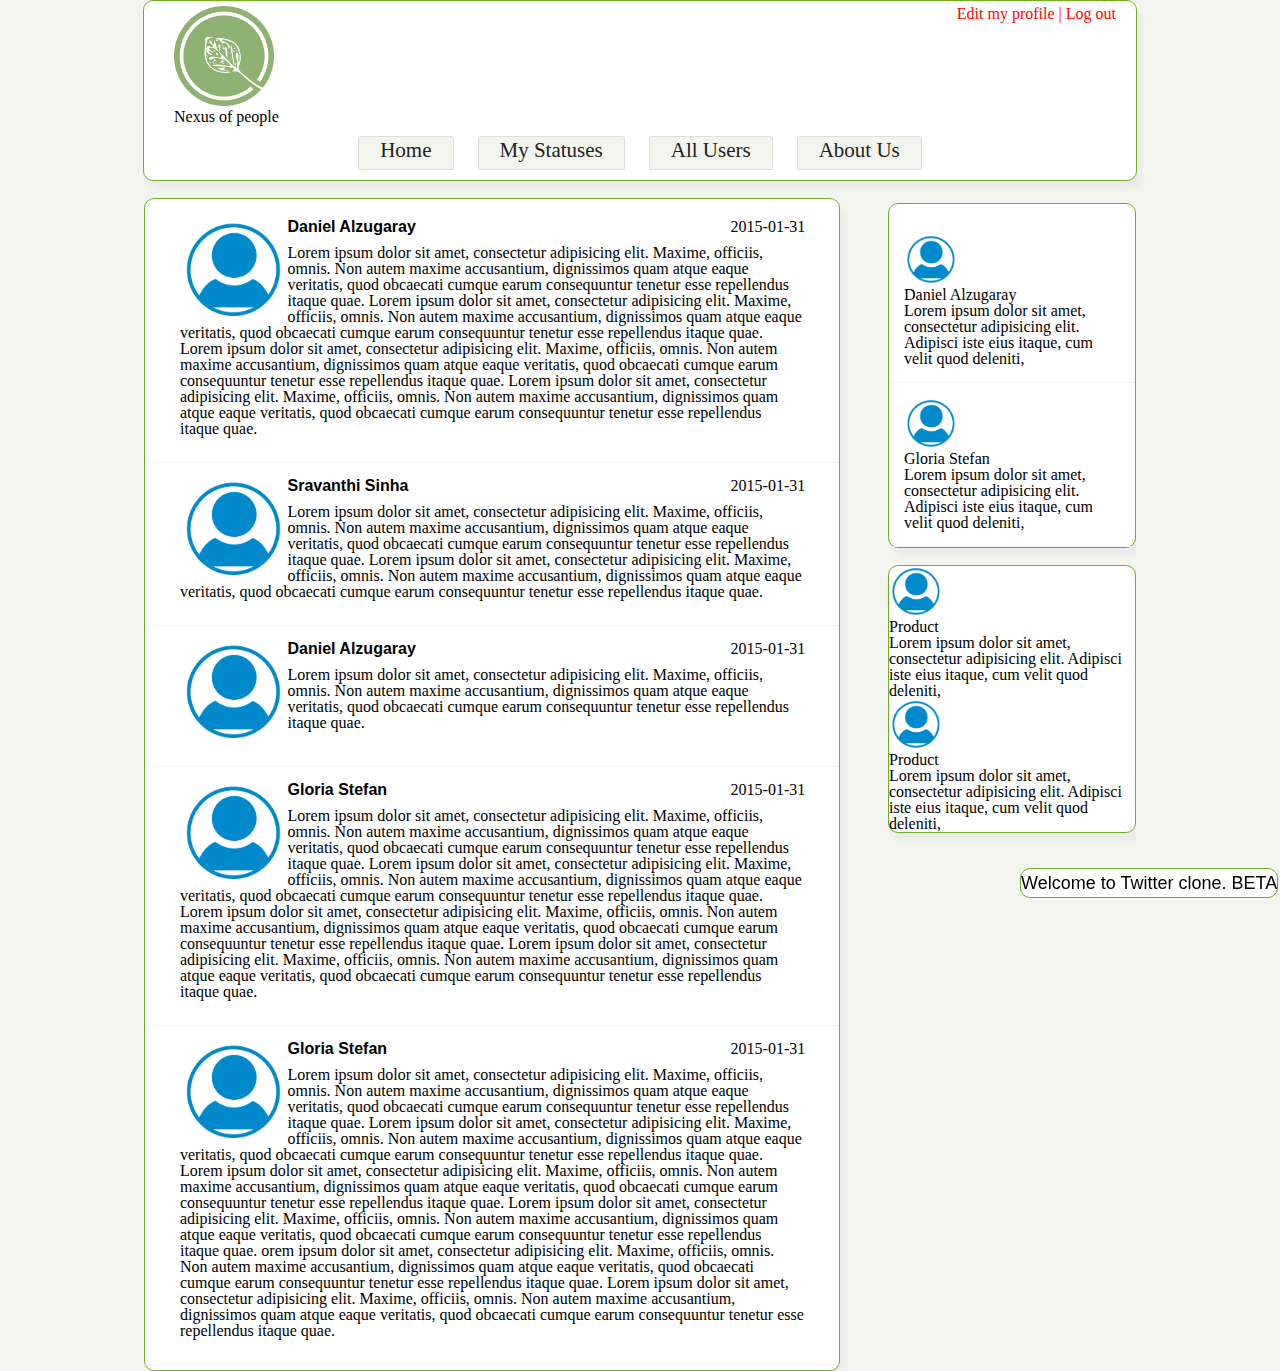
==== index.html @ 4f0dba19 "aligned the items in horzontal for the width <992 px and >786px" ====
<!DOCTYPE html>

<html>

<head>
    <title>Dan and Sravanthi's Twitter Clone Adventure</title>
    <meta charset="UTF-8">
    <!-- CSS style sheet -->
    <link rel="stylesheet" href="reset.css">
    <link rel="stylesheet" href="style.css">
    <!-- CSS style sheet -->

    <!-- Fav Icon -->
    <link rel="shortcut icon" type="image/png" href="leaf_960_720.png">
    <!-- Fav Icon -->
</head>

<body>
    <div class="container">
        <header>
            <div class="logo-wrapper">
                <img class="logo" src="leaf_960_720.png" alt="Logo">
                <div class="tagline">Nexus of people</div>
            </div>
            <div class="account">
                <ul>
                    <li><a href="#">Edit my profile</a></li>
                    <li><a href="#">Log out</a></li>
                </ul>
            </div>
            <nav>
                <ul>
                    <li><a href="index.html" class="navButton">Home</a></li>
                    <li><a href="user.html" class="navButton">My Statuses</a></li>
                    <li><a href="users.html" class="navButton">All Users</a></li>
                    <li><a href="AboutUs.html" class="navButton">About Us</a></li>
                </ul>
            </nav>
        </header>

        <main>
            <div class="statuses">
                <article class="status">
                    <figure class="photo"><img src="icon-user.png" alt="User Photo"></figure>
                    <h2 class="name">Daniel Alzugaray</h2>
                    <time class="date">2015-01-31</time>
                    <div class="description">
                        Lorem ipsum dolor sit amet, consectetur adipisicing elit. Maxime, officiis, omnis. Non autem maxime accusantium, dignissimos quam atque eaque veritatis, quod obcaecati cumque earum consequuntur tenetur esse repellendus itaque quae. Lorem ipsum dolor sit amet, consectetur adipisicing elit. Maxime, officiis, omnis. Non autem maxime accusantium, dignissimos quam atque eaque veritatis, quod obcaecati cumque earum consequuntur tenetur esse repellendus itaque quae. Lorem ipsum dolor sit amet, consectetur adipisicing elit. Maxime, officiis, omnis. Non autem maxime accusantium, dignissimos quam atque eaque veritatis, quod obcaecati cumque earum consequuntur tenetur esse repellendus itaque quae. Lorem ipsum dolor sit amet, consectetur adipisicing elit. Maxime, officiis, omnis. Non autem maxime accusantium, dignissimos quam atque eaque veritatis, quod obcaecati cumque earum consequuntur tenetur esse repellendus itaque quae.
                    </div>
                </article>
                <article class="status">
                    <figure class="photo"><img src="icon-user.png" alt="User Photo"></figure>
                    <h2 class="name">Sravanthi Sinha</h2>
                    <time class="date">2015-01-31</time>
                    <div class="description">
                        Lorem ipsum dolor sit amet, consectetur adipisicing elit. Maxime, officiis, omnis. Non autem maxime accusantium, dignissimos quam atque eaque veritatis, quod obcaecati cumque earum consequuntur tenetur esse repellendus itaque quae. Lorem ipsum dolor sit amet, consectetur adipisicing elit. Maxime, officiis, omnis. Non autem maxime accusantium, dignissimos quam atque eaque veritatis, quod obcaecati cumque earum consequuntur tenetur esse repellendus itaque quae.
                    </div>
                </article>
                <article class="status">
                    <figure class="photo"><img src="icon-user.png" alt="User Photo"></figure>
                    <h2 class="name">Daniel Alzugaray</h2>
                    <time class="date">2015-01-31</time>
                    <div class="description">
                        Lorem ipsum dolor sit amet, consectetur adipisicing elit. Maxime, officiis, omnis. Non autem maxime accusantium, dignissimos quam atque eaque veritatis, quod obcaecati cumque earum consequuntur tenetur esse repellendus itaque quae.
                    </div>
                </article>
                <article class="status">
                    <figure class="photo"><img src="icon-user.png" alt="User Photo"></figure>
                    <h2 class="name">Gloria Stefan</h2>
                    <time class="date">2015-01-31</time>
                    <div class="description">
                        Lorem ipsum dolor sit amet, consectetur adipisicing elit. Maxime, officiis, omnis. Non autem maxime accusantium, dignissimos quam atque eaque veritatis, quod obcaecati cumque earum consequuntur tenetur esse repellendus itaque quae. Lorem ipsum dolor sit amet, consectetur adipisicing elit. Maxime, officiis, omnis. Non autem maxime accusantium, dignissimos quam atque eaque veritatis, quod obcaecati cumque earum consequuntur tenetur esse repellendus itaque quae. Lorem ipsum dolor sit amet, consectetur adipisicing elit. Maxime, officiis, omnis. Non autem maxime accusantium, dignissimos quam atque eaque veritatis, quod obcaecati cumque earum consequuntur tenetur esse repellendus itaque quae. Lorem ipsum dolor sit amet, consectetur adipisicing elit. Maxime, officiis, omnis. Non autem maxime accusantium, dignissimos quam atque eaque veritatis, quod obcaecati cumque earum consequuntur tenetur esse repellendus itaque quae.
                    </div>
                </article>
                <article class="status">
                    <figure class="photo"><img src="icon-user.png" alt="User Photo"></figure>
                    <h2 class="name">Gloria Stefan</h2>
                    <time class="date">2015-01-31</time>
                    <div class="description">
                        Lorem ipsum dolor sit amet, consectetur adipisicing elit. Maxime, officiis, omnis. Non autem maxime accusantium, dignissimos quam atque eaque veritatis, quod obcaecati cumque earum consequuntur tenetur esse repellendus itaque quae. Lorem ipsum dolor sit amet, consectetur adipisicing elit. Maxime, officiis, omnis. Non autem maxime accusantium, dignissimos quam atque eaque veritatis, quod obcaecati cumque earum consequuntur tenetur esse repellendus itaque quae. Lorem ipsum dolor sit amet, consectetur adipisicing elit. Maxime, officiis, omnis. Non autem maxime accusantium, dignissimos quam atque eaque veritatis, quod obcaecati cumque earum consequuntur tenetur esse repellendus itaque quae. Lorem ipsum dolor sit amet, consectetur adipisicing elit. Maxime, officiis, omnis. Non autem maxime accusantium, dignissimos quam atque eaque veritatis, quod obcaecati cumque earum consequuntur tenetur esse repellendus itaque quae. orem ipsum dolor sit amet, consectetur adipisicing elit. Maxime, officiis, omnis. Non autem maxime accusantium, dignissimos quam atque eaque veritatis, quod obcaecati cumque earum consequuntur tenetur esse repellendus itaque quae. Lorem ipsum dolor sit amet, consectetur adipisicing elit. Maxime, officiis, omnis. Non autem maxime accusantium, dignissimos quam atque eaque veritatis, quod obcaecati cumque earum consequuntur tenetur esse repellendus itaque quae.
                    </div>
                </article>
            </div>
            <aside>
                <div class="users">
                    <div class="user">
                        <figure class="photo"><img src="icon-user.png" alt="User Photo"></figure>
                        <div class="name">
                            <p>Daniel Alzugaray</p>
                        </div>
                        <div class="bio">
                            <p>Lorem ipsum dolor sit amet, consectetur adipisicing elit. Adipisci iste eius itaque, cum velit quod deleniti, </p>
                        </div>
                    </div>
                    <div class="user">
                        <figure class="photo"><img src="icon-user.png" alt="User Photo"></figure>
                        <div class="name">
                            <p>Gloria Stefan</p>
                        </div>
                        <div class="bio">
                            <p>Lorem ipsum dolor sit amet, consectetur adipisicing elit. Adipisci iste eius itaque, cum velit quod deleniti, </p>
                        </div>
                    </div>
                </div>
                <div class="ads">
                    <div class="ad">
                        <figure class="photo"><img src="icon-user.png" alt="Product Photo"></figure>
                        <div class="name">
                            <p>Product</p>
                        </div>
                        <div class="bio">
                            <p>Lorem ipsum dolor sit amet, consectetur adipisicing elit. Adipisci iste eius itaque, cum velit quod deleniti, </p>
                        </div>
                    </div>
                    <div class="ad">
                        <figure class="photo"><img src="icon-user.png" alt="Product Photo"></figure>
                        <div class="name">
                            <p>Product</p>
                        </div>
                        <div class="bio">
                            <p>Lorem ipsum dolor sit amet, consectetur adipisicing elit. Adipisci iste eius itaque, cum velit quod deleniti, </p>
                        </div>
                    </div>
                </div>
            </aside>
            <div class="bottom-right">
            <span>Welcome to Twitter clone. BETA</span>
        </div>
        </main>
        
    </div>
</body>

</html>
---- style.css ----
a {
    color: red;
}

body {
    background-color: #F2F5ED;
}


/* 992px fixed-width website*/

.container {
    margin: auto;
    border-radius: 10px;
    border: 1px solid #73AD21;
    background-color: #FFFFFF;
    box-shadow: 5px 8px 5px #EBEBEB;
}

.logo {
    height: 100px;
}

.account {
    float: right;
    padding: 5px 20px;
}

.account ul {
    color: red;
}

.account li {
    display: inline;
}


/*| character separating the list items at the top right*/

.account li + li::before {
    content: " | ";
}


/* links do not appear as underlined when not hovered  
2 full seconds to change font color and background color
*/

.account a {
    text-decoration: none;
    background-color: white;
    color: red;
    transition-property: color background-color;
    transition-duration: 2s;
    transition-timing-function: ease;
    -webkit-transition-property: color background-color;
    -webkit-transition-duration: 2s;
    -webkit-transition-timing-function: ease;
}


/* on hover  changing the font color of  links and link's background to a very different color 
 2 full seconds to change font color and background color
*/

.account a:hover {
    background-color: #73AD21;
    text-decoration: underline;
    color: black;
    transition-property: color background-color;
    transition-duration: 2s;
    transition-timing-function: ease;
    -webkit-transition-property: color background-color;
    -webkit-transition-duration: 2s;
    -webkit-transition-timing-function: ease;
}

nav {
    clear: left;
    text-align: center;
    font-size: 20px;
}

nav ul {
    display: inline-block;
    border-left-color: 1px solid #f2f2f2;
}

nav li a {
    text-decoration: none;
    color: black;
}

article .photo img,
.usersection .photo .img {
    height: 100px;
    float: left;
    padding-left: 20px;
}

article,
.user,
.octopus {
    clear: left;
    padding: 15px;
    border-bottom: 1px solid #F2F2F2;
    min-height: 110px;
}

.description {
    padding: 10px 20px;
    clear: right;
}

.statuses,
.usersection,
.octopussection {
    float: left;
    padding: 5px 0;
    width: 70%;
    border: 1px solid #73AD21;
}


/*a small box to welcome  users, and advise them that the application is in beta. */

.bottom-right {
    font-size: 18px;
    font-family: Arial;
    border: 1px solid #73AD21;
    padding: 5px 0px;
    border-radius: 10px;
    background-color: #FFFFFF;
    margin: 0.1em;
}

.status .name {
    font-weight: bold;
    font-family: arial;
    float: left;
}

.date {
    float: right;
    margin-right: 1.2em;
}

h2 {
    font-weight: bold;
    font-family: arial;
}

aside .photo img {
    height: 50px;
}

aside {
    float: right;
    padding: 5px 0 30px;
    width: 25%;
    overflow: auto;
}

.statuses,
.users,
.ads,
.usersection,
.octopussection {
    margin-top: 1.1em;
    border-radius: 10px;
    background-color: #FFFFFF;
    box-shadow: 5px 8px 5px #EBEBEB;
    border: 1px solid #73AD21;
    border-radius: 10px;
}

.users {
    padding-top: 15px;
    clear: left;
}

.usersection,
.octopussection {
    width: 100%;
}

nav ul li {
    float: left;
    margin: 0.3em 0.6em;
}

.octopus {
    min-height: 200px;
}

.octopus .description,
.octopus h2 {
    padding: 10px 50px;
    clear: right;
    margin-left: 90px;
}

.octopussection h1 {
    font-size: 40px;
    padding: 50px;
    font-family: fantasy;
    font-weight: 200;
}


/*Nav Link Buttons*/

.navButton {
    background-color: #F2F5ED;
    color: #222222;
    text-decoration: none;
    display: inline-block;
    font-size: 21px;
    cursor: pointer;
    transition: background-color 2s, color 2s;
    border-bottom: #73AD21 solid 0px;
    background-position: 0 100%;
}

.navButton:hover {
    border-bottom: #73AD21 solid 3px;
    background-color: white;
    color: #73AD21;
    background-position: 0 -100%;
}

.navButton:active {
    border-bottom: red solid 3px;
    background-color: #F2F2F2;
    color: #73AD21;
}


/*End*/


/*media queries  for width<768px*/

@media screen and (max-width:768px) {
    /*All of them must be fluid (take as much as they can of the screen's width), with 15px of margins to the left and right of (at least) the text, for the user's reading comfort.*/
    .container {
        margin: 0px 15px;
    }
    .statuses {
        width: 100%;
    }
    /*under them should be the block(s) that used to be at the right of your screen, in the aside;*/
    aside {
        clear: left;
        float: left;
        width: 100%;
    }
    /*the "beta" box at the bottom-right should be at the very bottom;*/
    .bottom-right {
        float: left;
        width: 100%;
    }
    /*the logo should be above the two menus, which should be one above the other;*/
    .account {
        float: right;
        padding: 5px 20px;
    }
    .navButton {
        padding: 3px 1px;
        border: 1px solid #dedede;
        border-top-left-radius: 3px;
        border-top-right-radius: 3px;
        padding-bottom: 8px !important;
    }
    h2 {
        word-wrap: break-word;
    }
    nav {
        height: 70px;
    }
    nav ul li {
        margin: 0.3em 0.1em;
    }
    .status time {
        margin-right: 0.2em;
        font-size: 12px;
    }
    .status .name {
        font-size: 12px;
    }
}

@media screen and (max-width:992px) and (min-width:768px) {
    .logo-wrapper {
        float: left;
        padding: 5px 30px;
    }
    .account {
        float: right;
        padding: 5px 20px;
    }
    .navButton {
        padding: 3px 21px;
        border: 1px solid #dedede;
        border-top-left-radius: 3px;
        border-top-right-radius: 3px;
        padding-bottom: 8px !important;
    }
    nav {
        height: 50px;
    }
    .statuses {
        width: 100%;
    }
    aside {
        clear: both;
        width: 79%;
        float: left;
    }
    /*under them should be the block(s) that used to be at the right of your screen, in the aside;*/
    .users{
        float: left;
        width: 48%;
        margin: 0px 4px;
    }
    .ads {
        float: left;
        width: 48%;
        margin: 0px 1px;
    }
    /*the "beta" box at the bottom-right should be at the very bottom;*/
    .bottom-right {
        float: left;
        width: 20%;
        margin: 5px 2px;
    }
}

@media screen and (min-width:992px) {
    .bottom-right {
        position: fixed;
        bottom: 0;
        right: 0;
    }
    /* 992px fixed-width website*/
    .container {
        width: 992px;
    }
    .logo-wrapper {
        float: left;
        padding: 5px 30px;
    }
    .account {
        float: right;
        padding: 5px 20px;
    }
    .navButton {
        padding: 3px 21px;
        border: 1px solid #dedede;
        border-top-left-radius: 3px;
        border-top-right-radius: 3px;
        padding-bottom: 8px !important;
    }
    nav {
        height: 50px;
    }
}


/*media queries */
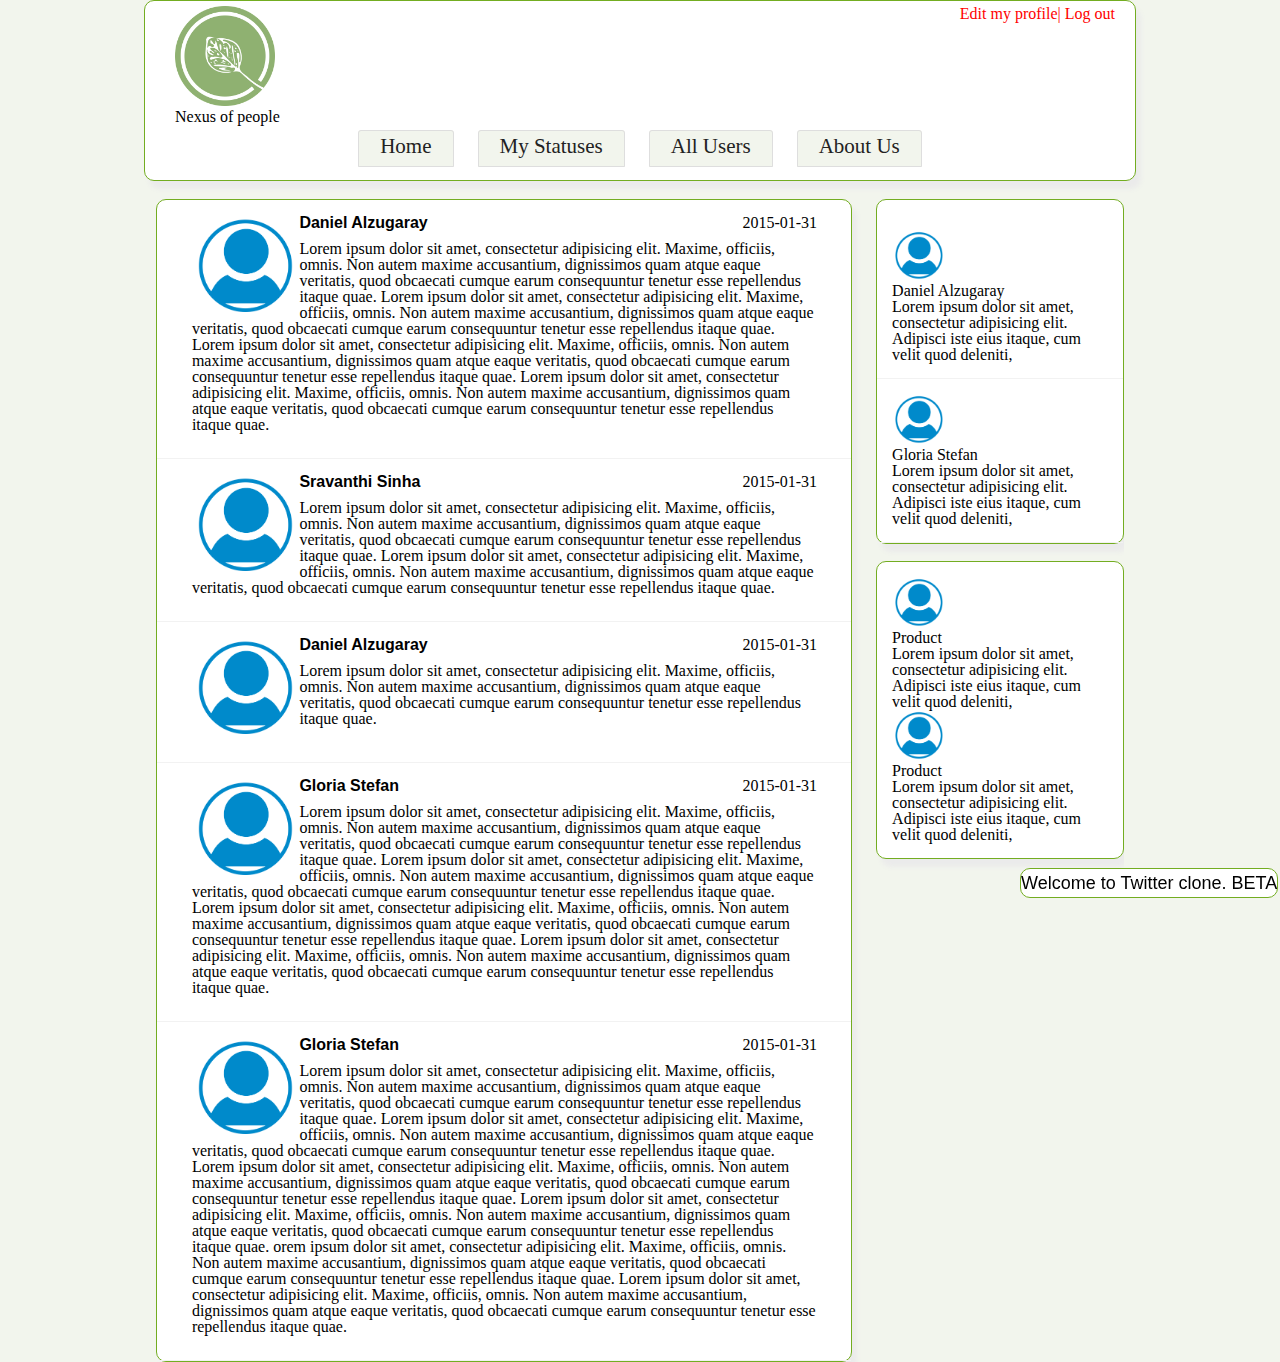
==== commit 136e69e5: "Merge pull request #28 from holberton-0116-sf-batch/master" ====
--- a/index.html
+++ b/index.html
@@ -4,7 +4,7 @@
 
 <head>
     <title>Dan and Sravanthi's Twitter Clone Adventure</title>
-    <meta charset="UTF-8">
+  <meta name="viewport" content="width=device-width, initial-scale=1.0">
     <!-- CSS style sheet -->
     <link rel="stylesheet" href="reset.css">
     <link rel="stylesheet" href="style.css">
@@ -18,15 +18,17 @@
 <body>
     <div class="container">
         <header>
-            <div class="logo-wrapper">
-                <img class="logo" src="leaf_960_720.png" alt="Logo">
-                <div class="tagline">Nexus of people</div>
-            </div>
-            <div class="account">
-                <ul>
-                    <li><a href="#">Edit my profile</a></li>
-                    <li><a href="#">Log out</a></li>
-                </ul>
+            <div class="top-header">
+                <div class="logo-wrapper">
+                    <img class="logo" src="leaf_960_720.png" alt="Logo">
+                    <div class="tagline">Nexus of people</div>
+                </div>
+                <div class="account">
+                    <ul>
+                        <li><a href="#">Edit my profile</a></li>
+                        <li><a href="#">Log out</a></li>
+                    </ul>
+                </div>
             </div>
             <nav>
                 <ul>
@@ -122,12 +124,13 @@
                         </div>
                     </div>
                 </div>
+                <div class="bottom-right">
+                <span>Welcome to Twitter clone. BETA</span>
+            </div>
             </aside>
-            <div class="bottom-right">
-            <span>Welcome to Twitter clone. BETA</span>
-        </div>
+            
         </main>
-        
+
     </div>
 </body>
 
--- a/style.css
+++ b/style.css
@@ -6,11 +6,12 @@
     background-color: #F2F5ED;
 }
 
-
-/* 992px fixed-width website*/
-
 .container {
     margin: auto;
+    flex-direction: column;
+}
+
+header {
     border-radius: 10px;
     border: 1px solid #73AD21;
     background-color: #FFFFFF;
@@ -22,16 +23,13 @@
 }
 
 .account {
-    float: right;
     padding: 5px 20px;
 }
 
 .account ul {
     color: red;
-}
-
-.account li {
-    display: inline;
+    display: flex;
+    justify-content: flex-end;
 }
 
 
@@ -76,13 +74,13 @@
 }
 
 nav {
-    clear: left;
     text-align: center;
     font-size: 20px;
 }
 
 nav ul {
-    display: inline-block;
+    display: flex;
+    justify-content: center;
     border-left-color: 1px solid #f2f2f2;
 }
 
@@ -92,7 +90,7 @@
 }
 
 article .photo img,
-.usersection .photo .img {
+.usersection .photo .img,.octopus.photo .img {
     height: 100px;
     float: left;
     padding-left: 20px;
@@ -100,13 +98,17 @@
 
 article,
 .user,
-.octopus {
+.usersection,
+.octopus,
+.ads {
     clear: left;
     padding: 15px;
     border-bottom: 1px solid #F2F2F2;
     min-height: 110px;
 }
-
+.usersection{
+    padding: 0px;
+}
 .description {
     padding: 10px 20px;
     clear: right;
@@ -115,8 +117,6 @@
 .statuses,
 .usersection,
 .octopussection {
-    float: left;
-    padding: 5px 0;
     width: 70%;
     border: 1px solid #73AD21;
 }
@@ -134,7 +134,7 @@
     margin: 0.1em;
 }
 
-.status .name {
+.status .name ,.octopous .name{
     font-weight: bold;
     font-family: arial;
     float: left;
@@ -150,42 +150,33 @@
     font-family: arial;
 }
 
-aside .photo img {
+aside .photo img
+{
     height: 50px;
 }
 
-aside {
-    float: right;
-    padding: 5px 0 30px;
-    width: 25%;
-    overflow: auto;
-}
-
 .statuses,
-.users,
-.ads,
+aside .users,
+aside .ads,
 .usersection,
-.octopussection {
+.octopussection{
     margin-top: 1.1em;
     border-radius: 10px;
     background-color: #FFFFFF;
     box-shadow: 5px 8px 5px #EBEBEB;
     border: 1px solid #73AD21;
-    border-radius: 10px;
 }
 
 .users {
     padding-top: 15px;
-    clear: left;
 }
 
 .usersection,
 .octopussection {
-    width: 100%;
+    width: 99%;
 }
 
 nav ul li {
-    float: left;
     margin: 0.3em 0.6em;
 }
 
@@ -195,9 +186,7 @@
 
 .octopus .description,
 .octopus h2 {
-    padding: 10px 50px;
-    clear: right;
-    margin-left: 90px;
+    padding: 10px 50px; 
 }
 
 .octopussection h1 {
@@ -205,8 +194,9 @@
     padding: 50px;
     font-family: fantasy;
     font-weight: 200;
-}
-
+    display: flex;
+    justify-content: center;
+}
 
 /*Nav Link Buttons*/
 
@@ -214,7 +204,6 @@
     background-color: #F2F5ED;
     color: #222222;
     text-decoration: none;
-    display: inline-block;
     font-size: 21px;
     cursor: pointer;
     transition: background-color 2s, color 2s;
@@ -246,23 +235,19 @@
     .container {
         margin: 0px 15px;
     }
-    .statuses {
+    .statuses,.usersection {
         width: 100%;
     }
     /*under them should be the block(s) that used to be at the right of your screen, in the aside;*/
     aside {
-        clear: left;
-        float: left;
         width: 100%;
     }
     /*the "beta" box at the bottom-right should be at the very bottom;*/
     .bottom-right {
-        float: left;
         width: 100%;
     }
     /*the logo should be above the two menus, which should be one above the other;*/
     .account {
-        float: right;
         padding: 5px 20px;
     }
     .navButton {
@@ -288,15 +273,21 @@
     .status .name {
         font-size: 12px;
     }
+     main {
+        display: flex;
+        flex-direction: column;
+        justify-content: space-around;
+    }
 }
 
 @media screen and (max-width:992px) and (min-width:768px) {
+     .container {
+        margin: 0px 15px;
+    }
     .logo-wrapper {
-        float: left;
         padding: 5px 30px;
     }
     .account {
-        float: right;
         padding: 5px 20px;
     }
     .navButton {
@@ -309,30 +300,38 @@
     nav {
         height: 50px;
     }
-    .statuses {
+    .statuses,.usersection {
         width: 100%;
     }
     aside {
-        clear: both;
-        width: 79%;
-        float: left;
+        display: flex;
+        flex-direction: row;
+        justify-content: space-around;
     }
     /*under them should be the block(s) that used to be at the right of your screen, in the aside;*/
-    .users{
-        float: left;
-        width: 48%;
-        margin: 0px 4px;
-    }
-    .ads {
-        float: left;
-        width: 48%;
-        margin: 0px 1px;
+    .users {       
+        margin: 20px 5px;
+    }
+    aside .user {       
+        margin: 20px 5px;
+    }
+    .ads {        
+        margin: 20px 5px;
     }
     /*the "beta" box at the bottom-right should be at the very bottom;*/
-    .bottom-right {
-        float: left;
-        width: 20%;
-        margin: 5px 2px;
+    .bottom-right {       
+       margin: 20px 5px;     
+    } 
+        
+    main {
+        display: flex;
+        flex-direction: column;
+        justify-content: space-around;
+    }
+    .top-header {
+        display: flex;
+        flex-direction: row;
+        justify-content: space-between;
     }
 }
 
@@ -347,11 +346,9 @@
         width: 992px;
     }
     .logo-wrapper {
-        float: left;
         padding: 5px 30px;
     }
     .account {
-        float: right;
         padding: 5px 20px;
     }
     .navButton {
@@ -364,6 +361,21 @@
     nav {
         height: 50px;
     }
+    aside {
+    padding: 0px 0 30px;
+    width: 25%;
+    overflow: auto;
+    }
+    main {
+        display: flex;
+        flex-direction: row;
+        justify-content: space-around;
+    }
+    .top-header {
+        display: flex;
+        flex-direction: row;
+        justify-content: space-between;
+    }
 }
 
 
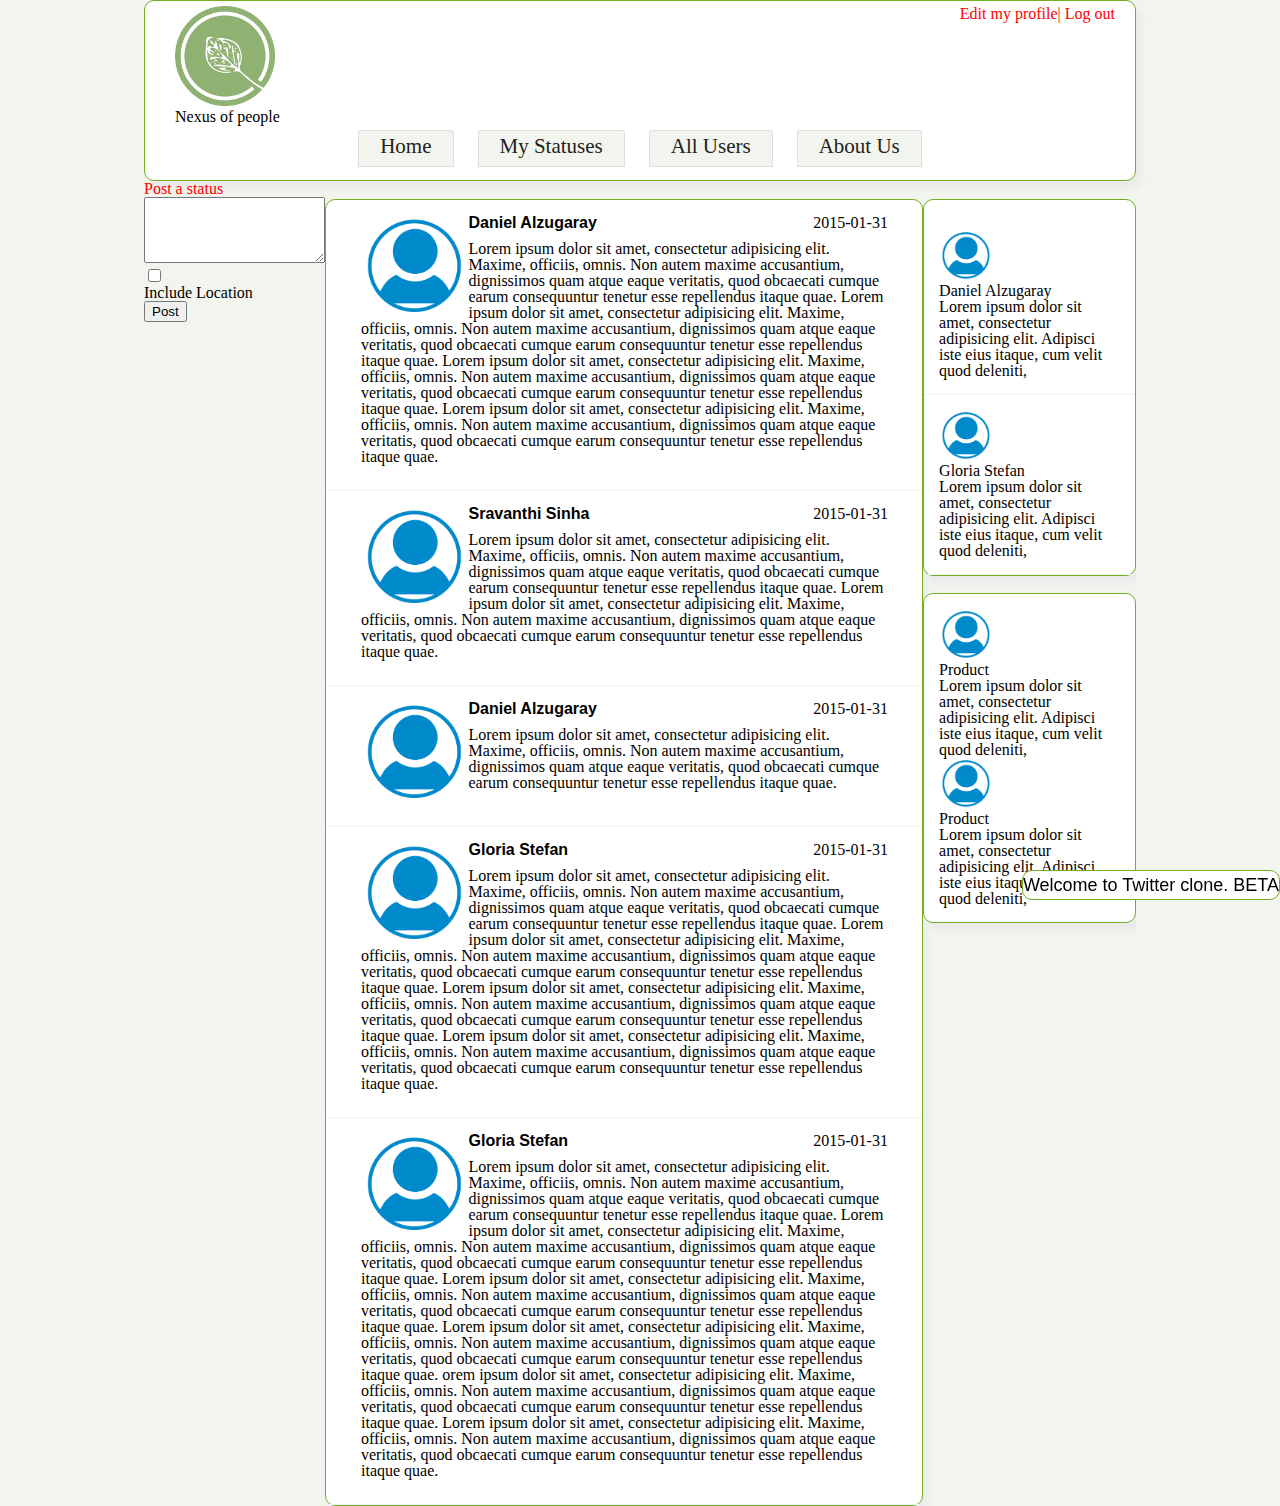
==== commit 810c0518: "finished including basic functionality for task 0" ====
--- a/index.html
+++ b/index.html
@@ -13,6 +13,8 @@
     <!-- Fav Icon -->
     <link rel="shortcut icon" type="image/png" href="leaf_960_720.png">
     <!-- Fav Icon -->
+    
+    <script src="post_a_status.js"></script>
 </head>
 
 <body>
@@ -41,6 +43,17 @@
         </header>
 
         <main>
+            
+            <div class="post" >
+                <div ><a id="poststatus"> Post a status</a></div>
+                <form class="postform" id="postform">
+                    <textarea class="postarea" rows="4"></textarea><br>
+                    <div class="postcontrols">
+                        <input type="checkbox" ><p class="postlocation">Include Location</p><span class="_space"></span>
+                    <input type="submit"  value="Post" class="postbutton"/> 
+                    </div>
+                </form>
+            </div>
             <div class="statuses">
                 <article class="status">
                     <figure class="photo"><img src="icon-user.png" alt="User Photo"></figure>
--- a/style.css
+++ b/style.css
@@ -130,8 +130,7 @@
     border: 1px solid #73AD21;
     padding: 5px 0px;
     border-radius: 10px;
-    background-color: #FFFFFF;
-    margin: 0.1em;
+    background-color: #FFFFFF;   
 }
 
 .status .name ,.octopous .name{
@@ -203,12 +202,14 @@
 .navButton {
     background-color: #F2F5ED;
     color: #222222;
-    text-decoration: none;
-    font-size: 21px;
+    text-decoration: none;    
     cursor: pointer;
     transition: background-color 2s, color 2s;
     border-bottom: #73AD21 solid 0px;
     background-position: 0 100%;
+    -webkit-transition-property: color background-color;
+    -webkit-transition-duration: 2s;
+    -webkit-transition-timing-function: ease;
 }
 
 .navButton:hover {
@@ -216,12 +217,18 @@
     background-color: white;
     color: #73AD21;
     background-position: 0 -100%;
+    -webkit-transition-property: color background-color;
+    -webkit-transition-duration: 2s;
+    -webkit-transition-timing-function: ease;
 }
 
 .navButton:active {
     border-bottom: red solid 3px;
     background-color: #F2F2F2;
     color: #73AD21;
+    -webkit-transition-property: color background-color;
+    -webkit-transition-duration: 2s;
+    -webkit-transition-timing-function: ease;
 }
 
 
@@ -242,20 +249,17 @@
     aside {
         width: 100%;
     }
-    /*the "beta" box at the bottom-right should be at the very bottom;*/
-    .bottom-right {
-        width: 100%;
-    }
+      
     /*the logo should be above the two menus, which should be one above the other;*/
     .account {
         padding: 5px 20px;
     }
-    .navButton {
-        padding: 3px 1px;
+    .navButton {       
         border: 1px solid #dedede;
-        border-top-left-radius: 3px;
-        border-top-right-radius: 3px;
-        padding-bottom: 8px !important;
+        border-top-left-radius: 1px;
+        border-top-right-radius: 1px;
+        padding-bottom: 2px !important;
+        font-size: 21px;
     }
     h2 {
         word-wrap: break-word;
@@ -278,11 +282,76 @@
         flex-direction: column;
         justify-content: space-around;
     }
+    
+    .bottom-right{
+        padding: 15px;
+    }
 }
 
 @media screen and (max-width:992px) and (min-width:768px) {
      .container {
         margin: 0px 15px;
+    }
+    .logo-wrapper {
+        padding: 5px 30px;
+    }
+    .account {
+        padding: 5px 20px;
+    }
+    .navButton {
+        padding: 3px 21px;
+        border: 1px solid #dedede;
+        border-top-left-radius: 1px;
+        border-top-right-radius: 1px;
+        padding-bottom: 8px !important;
+    }
+    nav {
+        height: 50px;
+    }
+    .statuses,.usersection {
+        width: 100%;
+    }
+    aside {
+        display: flex;
+        flex-direction: row;
+        justify-content: space-around;
+    }
+    /*under them should be the block(s) that used to be at the right of your screen, in the aside;*/
+    .users {       
+        margin: 20px 5px;
+    }
+    aside .user {       
+        margin: 20px 5px;
+    }
+    .ads {        
+        margin: 20px 5px;
+    }
+    /*the "beta" box at the bottom-right should be at the very bottom;*/
+    .bottom-right {       
+       margin: 20px 5px;     
+    } 
+        
+    main {
+        display: flex;
+        flex-direction: column;
+        justify-content: space-around;
+    }
+    .top-header {
+        display: flex;
+        flex-direction: row;
+        justify-content: space-between;
+    }
+}
+
+@media screen and (min-width:992px) {
+    .bottom-right {
+        position: fixed;
+        bottom: 0;
+        right: 0;
+    }
+    /* 992px fixed-width website*/
+    .container {
+        width: 992px;
     }
     .logo-wrapper {
         padding: 5px 30px;
@@ -296,67 +365,7 @@
         border-top-left-radius: 3px;
         border-top-right-radius: 3px;
         padding-bottom: 8px !important;
-    }
-    nav {
-        height: 50px;
-    }
-    .statuses,.usersection {
-        width: 100%;
-    }
-    aside {
-        display: flex;
-        flex-direction: row;
-        justify-content: space-around;
-    }
-    /*under them should be the block(s) that used to be at the right of your screen, in the aside;*/
-    .users {       
-        margin: 20px 5px;
-    }
-    aside .user {       
-        margin: 20px 5px;
-    }
-    .ads {        
-        margin: 20px 5px;
-    }
-    /*the "beta" box at the bottom-right should be at the very bottom;*/
-    .bottom-right {       
-       margin: 20px 5px;     
-    } 
-        
-    main {
-        display: flex;
-        flex-direction: column;
-        justify-content: space-around;
-    }
-    .top-header {
-        display: flex;
-        flex-direction: row;
-        justify-content: space-between;
-    }
-}
-
-@media screen and (min-width:992px) {
-    .bottom-right {
-        position: fixed;
-        bottom: 0;
-        right: 0;
-    }
-    /* 992px fixed-width website*/
-    .container {
-        width: 992px;
-    }
-    .logo-wrapper {
-        padding: 5px 30px;
-    }
-    .account {
-        padding: 5px 20px;
-    }
-    .navButton {
-        padding: 3px 21px;
-        border: 1px solid #dedede;
-        border-top-left-radius: 3px;
-        border-top-right-radius: 3px;
-        padding-bottom: 8px !important;
+        font-size: 21px;
     }
     nav {
         height: 50px;
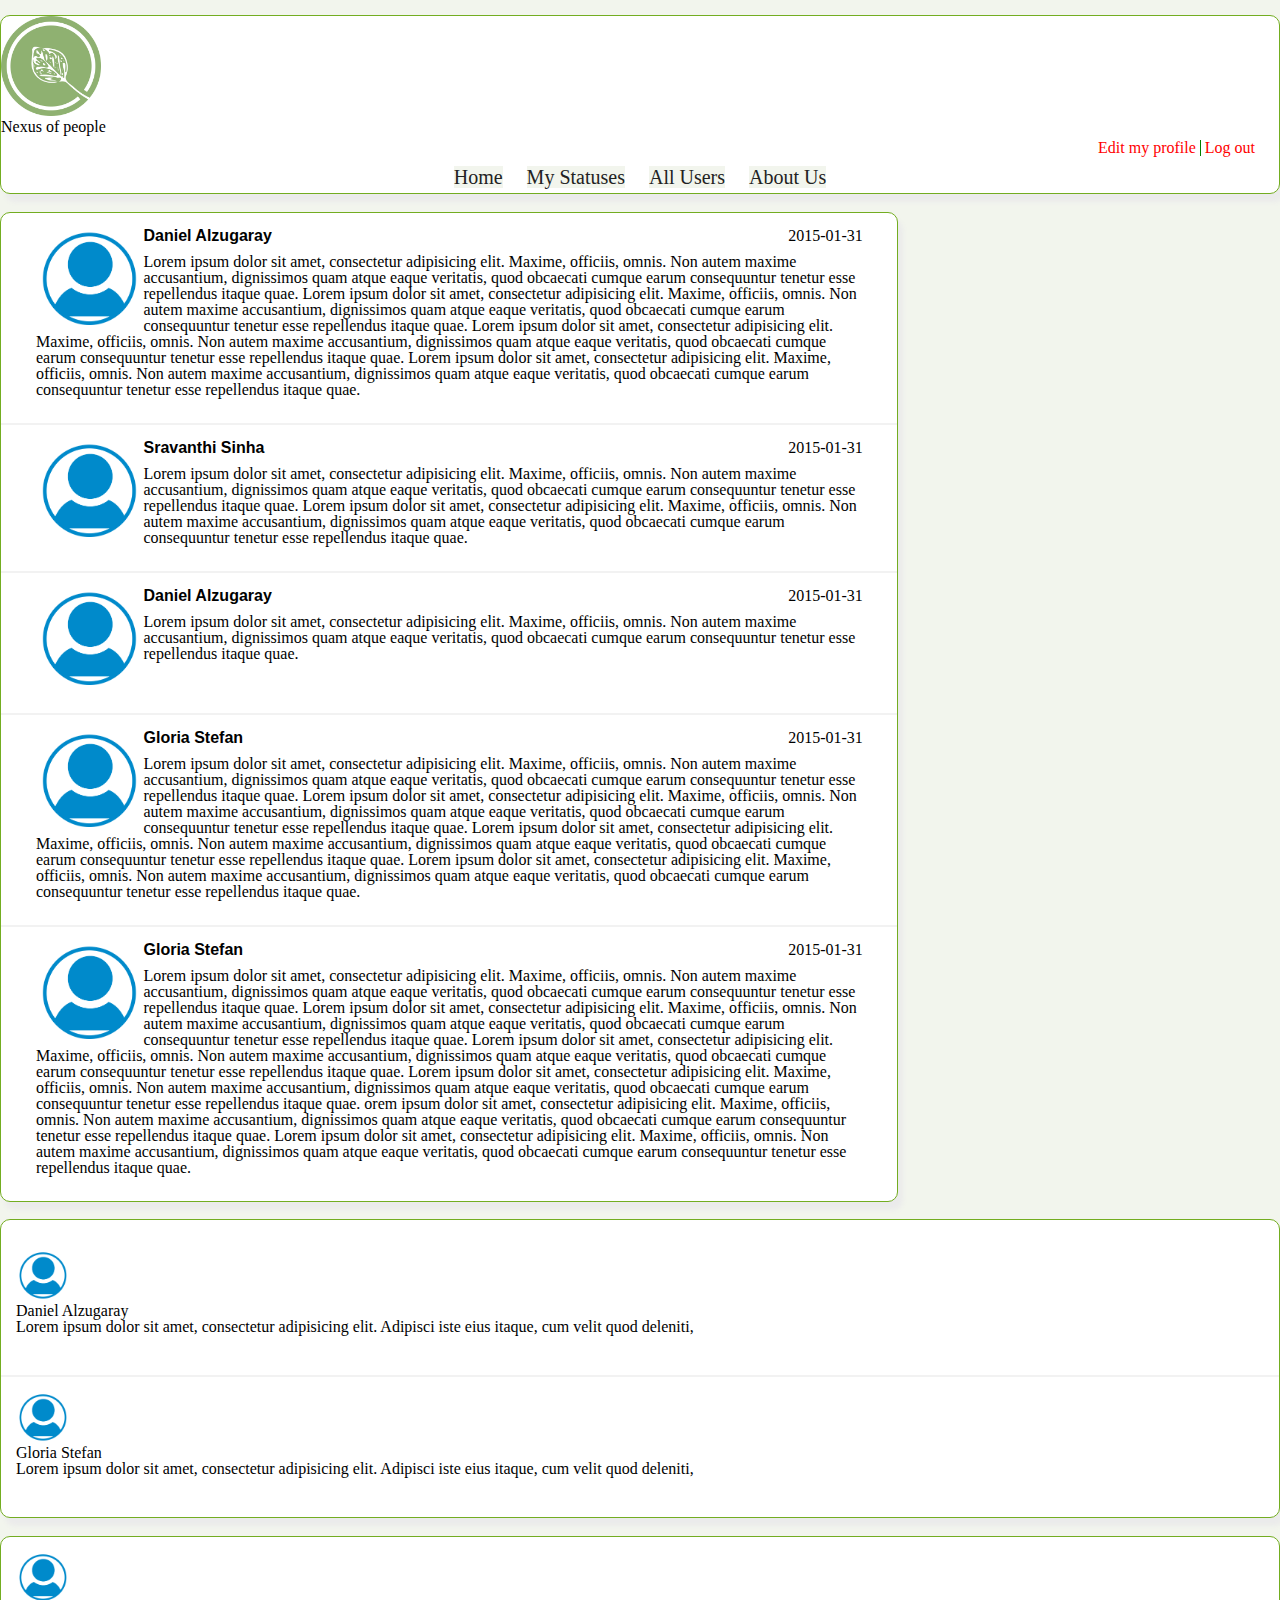
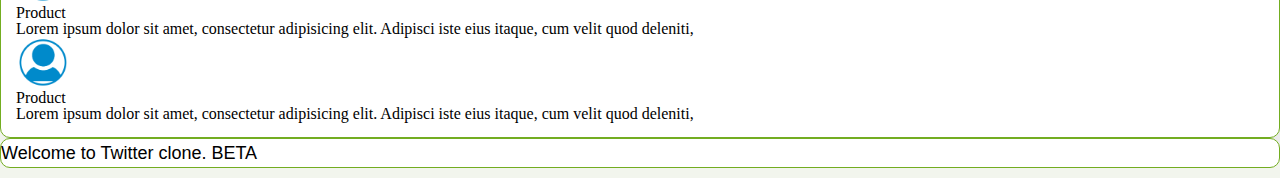
==== commit 42be26ae: "added files and pushing" ====
--- a/index.html
+++ b/index.html
@@ -8,13 +8,14 @@
     <!-- CSS style sheet -->
     <link rel="stylesheet" href="reset.css">
     <link rel="stylesheet" href="style.css">
+    <link rel="stylesheet" href="mediaqueryhigh.css">
+    <link rel="stylesheet" href="mediaquerymid.css">
+    <link rel="stylesheet" href="mediaquerylow.css">
     <!-- CSS style sheet -->
 
     <!-- Fav Icon -->
     <link rel="shortcut icon" type="image/png" href="leaf_960_720.png">
     <!-- Fav Icon -->
-    
-    <script src="post_a_status.js"></script>
 </head>
 
 <body>
@@ -43,17 +44,6 @@
         </header>
 
         <main>
-            
-            <div class="post" >
-                <div ><a id="poststatus"> Post a status</a></div>
-                <form class="postform" id="postform">
-                    <textarea class="postarea" rows="4"></textarea><br>
-                    <div class="postcontrols">
-                        <input type="checkbox" ><p class="postlocation">Include Location</p><span class="_space"></span>
-                    <input type="submit"  value="Post" class="postbutton"/> 
-                    </div>
-                </form>
-            </div>
             <div class="statuses">
                 <article class="status">
                     <figure class="photo"><img src="icon-user.png" alt="User Photo"></figure>
--- a/style.css
+++ b/style.css
@@ -9,6 +9,8 @@
 .container {
     margin: auto;
     flex-direction: column;
+    padding-top: 15px;
+    padding-bottom: 10px;
 }
 
 header {
@@ -35,8 +37,13 @@
 
 /*| character separating the list items at the top right*/
 
-.account li + li::before {
-    content: " | ";
+.account li {
+    padding-right: 4px;
+    padding-left: 4px;
+}
+
+.account li + li {
+    border-left: 1px solid green;
 }
 
 
@@ -103,9 +110,18 @@
 .ads {
     clear: left;
     padding: 15px;
-    border-bottom: 1px solid #F2F2F2;
     min-height: 110px;
-}
+/*    border-bottom: 2px solid #F2F2F2;*/
+}
+
+article + article,
+.user + .user,
+.usersection + .usersection,
+.octopus + .octopus,
+.ads + .ads {
+    border-top: 2px solid #F2F2F2;
+}
+
 .usersection{
     padding: 0px;
 }
@@ -232,160 +248,4 @@
 }
 
 
-/*End*/
-
-
-/*media queries  for width<768px*/
-
-@media screen and (max-width:768px) {
-    /*All of them must be fluid (take as much as they can of the screen's width), with 15px of margins to the left and right of (at least) the text, for the user's reading comfort.*/
-    .container {
-        margin: 0px 15px;
-    }
-    .statuses,.usersection {
-        width: 100%;
-    }
-    /*under them should be the block(s) that used to be at the right of your screen, in the aside;*/
-    aside {
-        width: 100%;
-    }
-      
-    /*the logo should be above the two menus, which should be one above the other;*/
-    .account {
-        padding: 5px 20px;
-    }
-    .navButton {       
-        border: 1px solid #dedede;
-        border-top-left-radius: 1px;
-        border-top-right-radius: 1px;
-        padding-bottom: 2px !important;
-        font-size: 21px;
-    }
-    h2 {
-        word-wrap: break-word;
-    }
-    nav {
-        height: 70px;
-    }
-    nav ul li {
-        margin: 0.3em 0.1em;
-    }
-    .status time {
-        margin-right: 0.2em;
-        font-size: 12px;
-    }
-    .status .name {
-        font-size: 12px;
-    }
-     main {
-        display: flex;
-        flex-direction: column;
-        justify-content: space-around;
-    }
-    
-    .bottom-right{
-        padding: 15px;
-    }
-}
-
-@media screen and (max-width:992px) and (min-width:768px) {
-     .container {
-        margin: 0px 15px;
-    }
-    .logo-wrapper {
-        padding: 5px 30px;
-    }
-    .account {
-        padding: 5px 20px;
-    }
-    .navButton {
-        padding: 3px 21px;
-        border: 1px solid #dedede;
-        border-top-left-radius: 1px;
-        border-top-right-radius: 1px;
-        padding-bottom: 8px !important;
-    }
-    nav {
-        height: 50px;
-    }
-    .statuses,.usersection {
-        width: 100%;
-    }
-    aside {
-        display: flex;
-        flex-direction: row;
-        justify-content: space-around;
-    }
-    /*under them should be the block(s) that used to be at the right of your screen, in the aside;*/
-    .users {       
-        margin: 20px 5px;
-    }
-    aside .user {       
-        margin: 20px 5px;
-    }
-    .ads {        
-        margin: 20px 5px;
-    }
-    /*the "beta" box at the bottom-right should be at the very bottom;*/
-    .bottom-right {       
-       margin: 20px 5px;     
-    } 
-        
-    main {
-        display: flex;
-        flex-direction: column;
-        justify-content: space-around;
-    }
-    .top-header {
-        display: flex;
-        flex-direction: row;
-        justify-content: space-between;
-    }
-}
-
-@media screen and (min-width:992px) {
-    .bottom-right {
-        position: fixed;
-        bottom: 0;
-        right: 0;
-    }
-    /* 992px fixed-width website*/
-    .container {
-        width: 992px;
-    }
-    .logo-wrapper {
-        padding: 5px 30px;
-    }
-    .account {
-        padding: 5px 20px;
-    }
-    .navButton {
-        padding: 3px 21px;
-        border: 1px solid #dedede;
-        border-top-left-radius: 3px;
-        border-top-right-radius: 3px;
-        padding-bottom: 8px !important;
-        font-size: 21px;
-    }
-    nav {
-        height: 50px;
-    }
-    aside {
-    padding: 0px 0 30px;
-    width: 25%;
-    overflow: auto;
-    }
-    main {
-        display: flex;
-        flex-direction: row;
-        justify-content: space-around;
-    }
-    .top-header {
-        display: flex;
-        flex-direction: row;
-        justify-content: space-between;
-    }
-}
-
-
-/*media queries */+/*End*/--- a/mediaquerymid.css
+++ b/mediaquerymid.css
@@ -0,0 +1,54 @@
+@media screen and (max-width:992px) and (min-width:768px) {
+     .container {
+        margin: 0px 15px;
+    }
+    .logo-wrapper {
+        padding: 5px 30px;
+    }
+    .account {
+        padding: 5px 20px;
+    }
+    .navButton {
+        padding: 3px 21px;
+        border: 1px solid #dedede;
+        border-top-left-radius: 1px;
+        border-top-right-radius: 1px;
+        padding-bottom: 8px !important;
+    }
+    nav {
+        height: 50px;
+    }
+    .statuses,.usersection {
+        width: 100%;
+    }
+    aside {
+        display: flex;
+        flex-direction: row;
+        justify-content: space-around;
+    }
+    /*under them should be the block(s) that used to be at the right of your screen, in the aside;*/
+    .users {       
+        margin: 20px 5px;
+    }
+    aside .user {       
+        margin: 20px 5px;
+    }
+    .ads {        
+        margin: 20px 5px;
+    }
+    /*the "beta" box at the bottom-right should be at the very bottom;*/
+    .bottom-right {       
+       margin: 20px 5px;     
+    } 
+        
+    main {
+        display: flex;
+        flex-direction: column;
+        justify-content: space-around;
+    }
+    .top-header {
+        display: flex;
+        flex-direction: row;
+        justify-content: space-between;
+    }
+}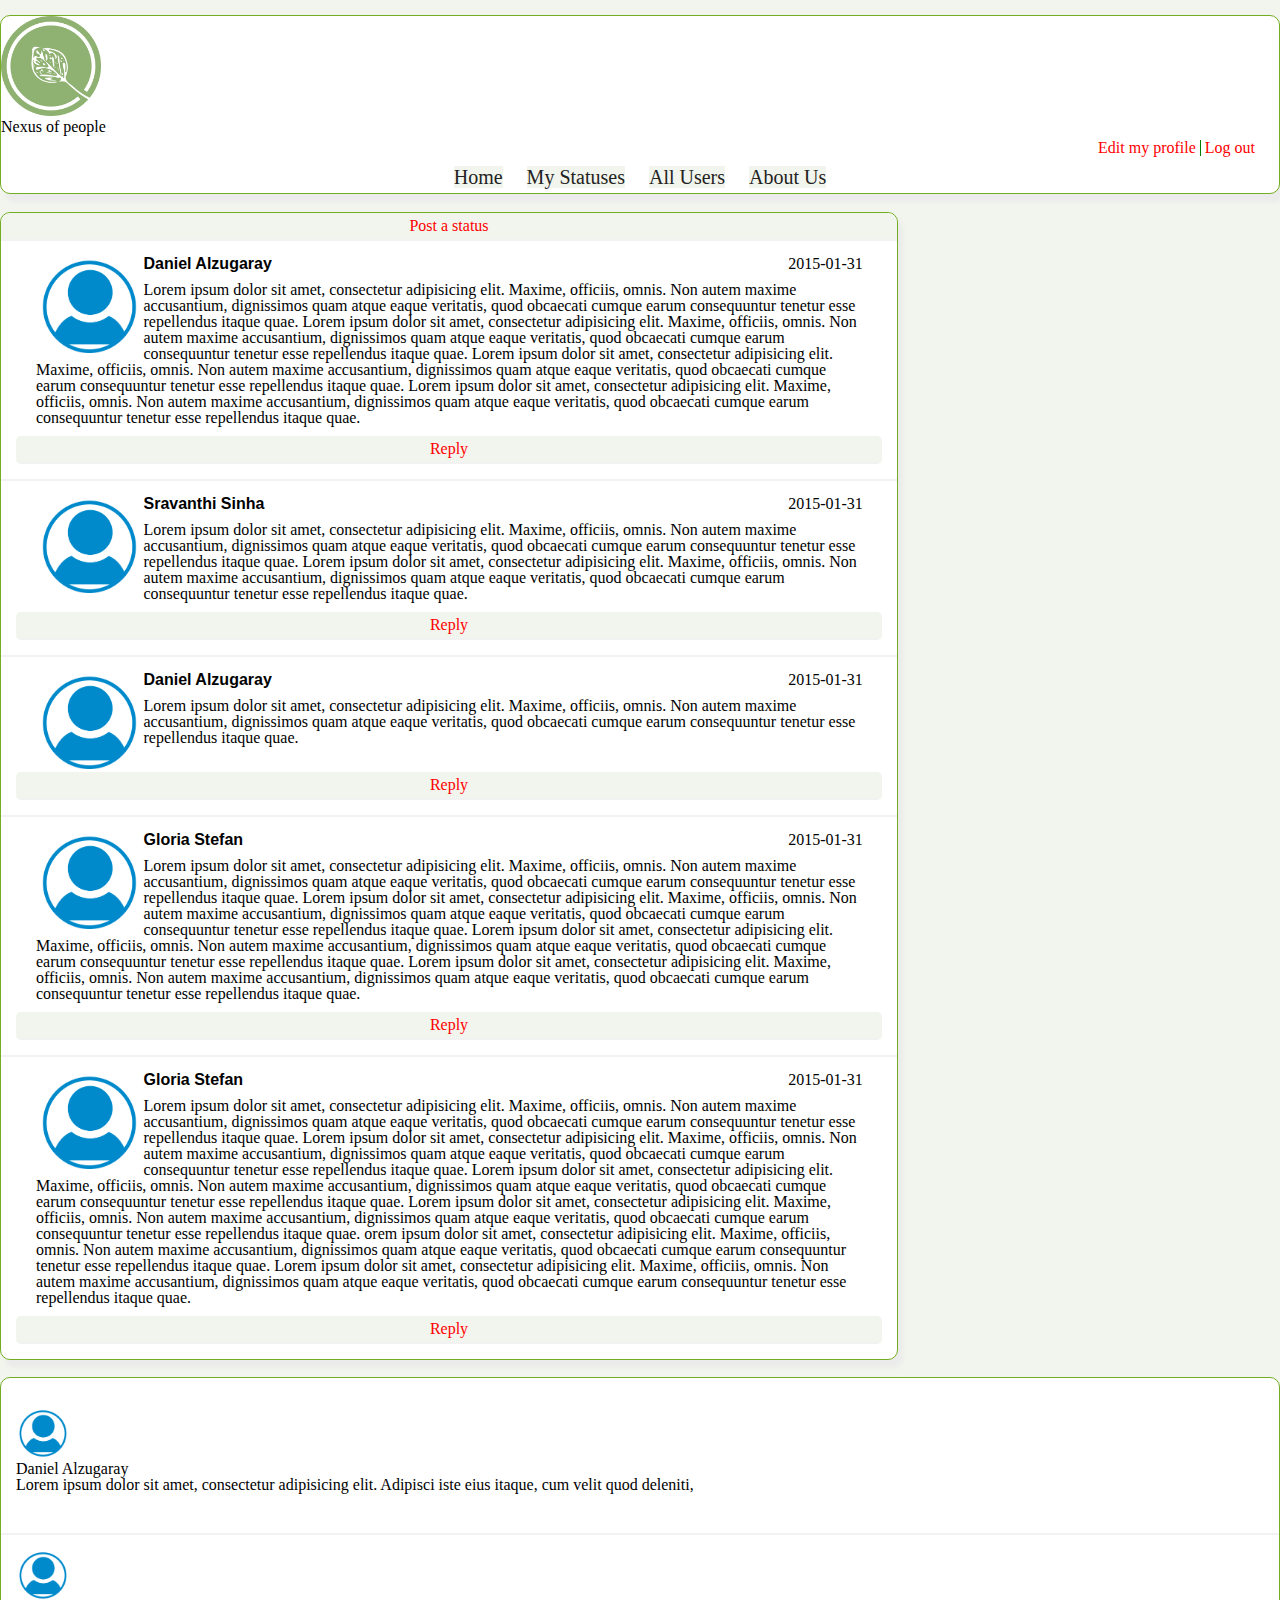
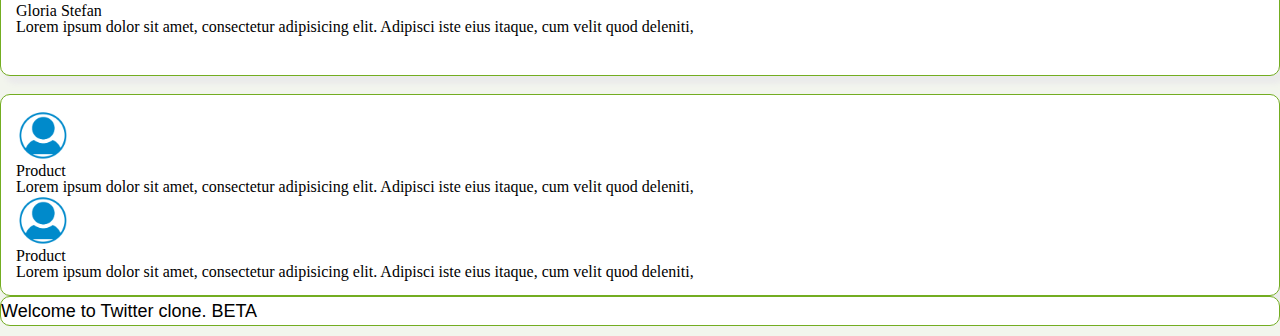
==== commit b1c53374: "finished js task 2" ====
--- a/index.html
+++ b/index.html
@@ -4,7 +4,7 @@
 
 <head>
     <title>Dan and Sravanthi's Twitter Clone Adventure</title>
-  <meta name="viewport" content="width=device-width, initial-scale=1.0">
+    <meta name="viewport" content="width=device-width, initial-scale=1.0">
     <!-- CSS style sheet -->
     <link rel="stylesheet" href="reset.css">
     <link rel="stylesheet" href="style.css">
@@ -16,6 +16,9 @@
     <!-- Fav Icon -->
     <link rel="shortcut icon" type="image/png" href="leaf_960_720.png">
     <!-- Fav Icon -->
+    <script src="post_a_status.js"></script>
+    <script src="reply.js"></script>
+    <script src="toggle.js"></script>
 </head>
 
 <body>
@@ -43,8 +46,21 @@
             </nav>
         </header>
 
+
         <main>
             <div class="statuses">
+                <div class="post">
+                    <a id="poststatus"> Post a status</a>
+                    <form class="postform" id="postform">
+                        <textarea class="postarea" rows="4"></textarea>
+                        <br>
+                        <div class="postcontrols">
+                            <input type="checkbox">
+                            <p class="postlocation">Include Location</p><span class="_space"></span>
+                            <input type="submit" value="Post" class="postbutton" />
+                        </div>
+                    </form>
+                </div>
                 <article class="status">
                     <figure class="photo"><img src="icon-user.png" alt="User Photo"></figure>
                     <h2 class="name">Daniel Alzugaray</h2>
@@ -52,6 +68,18 @@
                     <div class="description">
                         Lorem ipsum dolor sit amet, consectetur adipisicing elit. Maxime, officiis, omnis. Non autem maxime accusantium, dignissimos quam atque eaque veritatis, quod obcaecati cumque earum consequuntur tenetur esse repellendus itaque quae. Lorem ipsum dolor sit amet, consectetur adipisicing elit. Maxime, officiis, omnis. Non autem maxime accusantium, dignissimos quam atque eaque veritatis, quod obcaecati cumque earum consequuntur tenetur esse repellendus itaque quae. Lorem ipsum dolor sit amet, consectetur adipisicing elit. Maxime, officiis, omnis. Non autem maxime accusantium, dignissimos quam atque eaque veritatis, quod obcaecati cumque earum consequuntur tenetur esse repellendus itaque quae. Lorem ipsum dolor sit amet, consectetur adipisicing elit. Maxime, officiis, omnis. Non autem maxime accusantium, dignissimos quam atque eaque veritatis, quod obcaecati cumque earum consequuntur tenetur esse repellendus itaque quae.
                     </div>
+                    <div class="reply">
+                        <a id="replyAll" class="replyAll" data-replyindex="1"> Reply</a>
+                        <form class="replyform" id="1">
+                            <textarea class="replyarea" rows="4"></textarea>
+                            <br>
+                            <div class="replycontrols">
+                                <input type="checkbox">
+                                <p class="replyocation">Include Location</p><span class="_space"></span>
+                                <input type="submit" value="Reply" class="replybutton" />
+                            </div>
+                        </form>
+                    </div>
                 </article>
                 <article class="status">
                     <figure class="photo"><img src="icon-user.png" alt="User Photo"></figure>
@@ -60,6 +88,18 @@
                     <div class="description">
                         Lorem ipsum dolor sit amet, consectetur adipisicing elit. Maxime, officiis, omnis. Non autem maxime accusantium, dignissimos quam atque eaque veritatis, quod obcaecati cumque earum consequuntur tenetur esse repellendus itaque quae. Lorem ipsum dolor sit amet, consectetur adipisicing elit. Maxime, officiis, omnis. Non autem maxime accusantium, dignissimos quam atque eaque veritatis, quod obcaecati cumque earum consequuntur tenetur esse repellendus itaque quae.
                     </div>
+                    <div class="reply">
+                        <a id="replyAll" class="replyAll" data-replyindex="2"> Reply</a>
+                        <form class="replyform" id="2">
+                            <textarea class="replyarea" rows="4"></textarea>
+                            <br>
+                            <div class="replycontrols">
+                                <input type="checkbox">
+                                <p class="replyocation">Include Location</p><span class="_space"></span>
+                                <input type="submit" value="Reply" class="replybutton" />
+                            </div>
+                        </form>
+                    </div>
                 </article>
                 <article class="status">
                     <figure class="photo"><img src="icon-user.png" alt="User Photo"></figure>
@@ -68,6 +108,18 @@
                     <div class="description">
                         Lorem ipsum dolor sit amet, consectetur adipisicing elit. Maxime, officiis, omnis. Non autem maxime accusantium, dignissimos quam atque eaque veritatis, quod obcaecati cumque earum consequuntur tenetur esse repellendus itaque quae.
                     </div>
+                    <div class="reply">
+                        <a id="replyAll" class="replyAll" data-replyindex="3"> Reply</a>
+                        <form class="replyform" id="3">
+                            <textarea class="replyarea" rows="4"></textarea>
+                            <br>
+                            <div class="replycontrols">
+                                <input type="checkbox">
+                                <p class="replyocation">Include Location</p><span class="_space"></span>
+                                <input type="submit" value="Reply" class="replybutton" />
+                            </div>
+                        </form>
+                    </div>
                 </article>
                 <article class="status">
                     <figure class="photo"><img src="icon-user.png" alt="User Photo"></figure>
@@ -76,6 +128,18 @@
                     <div class="description">
                         Lorem ipsum dolor sit amet, consectetur adipisicing elit. Maxime, officiis, omnis. Non autem maxime accusantium, dignissimos quam atque eaque veritatis, quod obcaecati cumque earum consequuntur tenetur esse repellendus itaque quae. Lorem ipsum dolor sit amet, consectetur adipisicing elit. Maxime, officiis, omnis. Non autem maxime accusantium, dignissimos quam atque eaque veritatis, quod obcaecati cumque earum consequuntur tenetur esse repellendus itaque quae. Lorem ipsum dolor sit amet, consectetur adipisicing elit. Maxime, officiis, omnis. Non autem maxime accusantium, dignissimos quam atque eaque veritatis, quod obcaecati cumque earum consequuntur tenetur esse repellendus itaque quae. Lorem ipsum dolor sit amet, consectetur adipisicing elit. Maxime, officiis, omnis. Non autem maxime accusantium, dignissimos quam atque eaque veritatis, quod obcaecati cumque earum consequuntur tenetur esse repellendus itaque quae.
                     </div>
+                    <div class="reply">
+                        <a id="replyAll" class="replyAll" data-replyindex="4"> Reply</a>
+                        <form class="replyform" id="4">
+                            <textarea class="replyarea" rows="4"></textarea>
+                            <br>
+                            <div class="replycontrols">
+                                <input type="checkbox">
+                                <p class="replyocation">Include Location</p><span class="_space"></span>
+                                <input type="submit" value="Reply" class="replybutton" />
+                            </div>
+                        </form>
+                    </div>
                 </article>
                 <article class="status">
                     <figure class="photo"><img src="icon-user.png" alt="User Photo"></figure>
@@ -83,6 +147,18 @@
                     <time class="date">2015-01-31</time>
                     <div class="description">
                         Lorem ipsum dolor sit amet, consectetur adipisicing elit. Maxime, officiis, omnis. Non autem maxime accusantium, dignissimos quam atque eaque veritatis, quod obcaecati cumque earum consequuntur tenetur esse repellendus itaque quae. Lorem ipsum dolor sit amet, consectetur adipisicing elit. Maxime, officiis, omnis. Non autem maxime accusantium, dignissimos quam atque eaque veritatis, quod obcaecati cumque earum consequuntur tenetur esse repellendus itaque quae. Lorem ipsum dolor sit amet, consectetur adipisicing elit. Maxime, officiis, omnis. Non autem maxime accusantium, dignissimos quam atque eaque veritatis, quod obcaecati cumque earum consequuntur tenetur esse repellendus itaque quae. Lorem ipsum dolor sit amet, consectetur adipisicing elit. Maxime, officiis, omnis. Non autem maxime accusantium, dignissimos quam atque eaque veritatis, quod obcaecati cumque earum consequuntur tenetur esse repellendus itaque quae. orem ipsum dolor sit amet, consectetur adipisicing elit. Maxime, officiis, omnis. Non autem maxime accusantium, dignissimos quam atque eaque veritatis, quod obcaecati cumque earum consequuntur tenetur esse repellendus itaque quae. Lorem ipsum dolor sit amet, consectetur adipisicing elit. Maxime, officiis, omnis. Non autem maxime accusantium, dignissimos quam atque eaque veritatis, quod obcaecati cumque earum consequuntur tenetur esse repellendus itaque quae.
+                    </div>
+                    <div class="reply">
+                        <a id="replyAll" class="replyAll" data-replyindex="5"> Reply</a>
+                        <form class="replyform" id="5">
+                            <textarea class="replyarea" rows="4"></textarea>
+                            <br>
+                            <div class="replycontrols">
+                                <input type="checkbox">
+                                <p class="replyocation">Include Location</p><span class="_space"></span>
+                                <input type="submit" value="Reply" class="replybutton" />
+                            </div>
+                        </form>
                     </div>
                 </article>
             </div>
@@ -128,10 +204,10 @@
                     </div>
                 </div>
                 <div class="bottom-right">
-                <span>Welcome to Twitter clone. BETA</span>
-            </div>
+                    <span>Welcome to Twitter clone. BETA</span>
+                </div>
             </aside>
-            
+
         </main>
 
     </div>
--- a/style.css
+++ b/style.css
@@ -97,7 +97,8 @@
 }
 
 article .photo img,
-.usersection .photo .img,.octopus.photo .img {
+.usersection .photo .img,
+.octopus.photo .img {
     height: 100px;
     float: left;
     padding-left: 20px;
@@ -111,7 +112,6 @@
     clear: left;
     padding: 15px;
     min-height: 110px;
-/*    border-bottom: 2px solid #F2F2F2;*/
 }
 
 article + article,
@@ -122,9 +122,10 @@
     border-top: 2px solid #F2F2F2;
 }
 
-.usersection{
+.usersection {
     padding: 0px;
 }
+
 .description {
     padding: 10px 20px;
     clear: right;
@@ -132,7 +133,8 @@
 
 .statuses,
 .usersection,
-.octopussection {
+.octopussection,
+.poststatus {
     width: 70%;
     border: 1px solid #73AD21;
 }
@@ -146,10 +148,11 @@
     border: 1px solid #73AD21;
     padding: 5px 0px;
     border-radius: 10px;
-    background-color: #FFFFFF;   
-}
-
-.status .name ,.octopous .name{
+    background-color: #FFFFFF;
+}
+
+.status .name,
+.octopous .name {
     font-weight: bold;
     font-family: arial;
     float: left;
@@ -165,8 +168,7 @@
     font-family: arial;
 }
 
-aside .photo img
-{
+aside .photo img {
     height: 50px;
 }
 
@@ -174,7 +176,8 @@
 aside .users,
 aside .ads,
 .usersection,
-.octopussection{
+.octopussection,
+.poststatus {
     margin-top: 1.1em;
     border-radius: 10px;
     background-color: #FFFFFF;
@@ -201,7 +204,7 @@
 
 .octopus .description,
 .octopus h2 {
-    padding: 10px 50px; 
+    padding: 10px 50px;
 }
 
 .octopussection h1 {
@@ -213,12 +216,13 @@
     justify-content: center;
 }
 
+
 /*Nav Link Buttons*/
 
 .navButton {
     background-color: #F2F5ED;
     color: #222222;
-    text-decoration: none;    
+    text-decoration: none;
     cursor: pointer;
     transition: background-color 2s, color 2s;
     border-bottom: #73AD21 solid 0px;
@@ -247,5 +251,75 @@
     -webkit-transition-timing-function: ease;
 }
 
+.post,
+.reply {
+    display: flex;
+    justify-content: center;
+    flex-direction: column;
+    background-color: #F2F5ED;
+    padding: 5px;
+    border-radius: 10px 10px 0px 0px;
+    border-bottom: 2px solid #F2F2F2;
+    box-sizing: border-box;
+    resize: none;
+}
+
+.post a,
+.reply a {
+    align-self: center;
+}
+
+.postform,
+.replyform {
+    display: none;
+    flex-direction: column;
+    box-sizing: border-box;
+    justify-content: center;
+    width: 100%;
+}
+
+.postcontrols,
+.replycontrols {
+    display: flex;
+    flex-direction: row;
+    justify-content: center;
+    margin-bottom: 0.5em;
+}
+
+.postarea,
+.replyarea {
+    box-sizing: border-box;
+    resize: none;
+    width: 98%;
+    border-radius: 2px;
+    border-color: #F2F5ED;
+    align-self: center;
+}
+
+.reply {
+    border-radius: 5px;
+    clear: left;
+}
+
+._space {
+    width: 10%;
+}
+
+.postbutton,
+.replybutton {
+    font-size: 25px;
+}
+
+.postlocation,
+replylocation {
+    font-size: 16px;
+}
+
+.poststatus {
+    margin: 1em auto;
+    font-size: 18px;
+    font-family: Arial;
+}
+
 
 /*End*/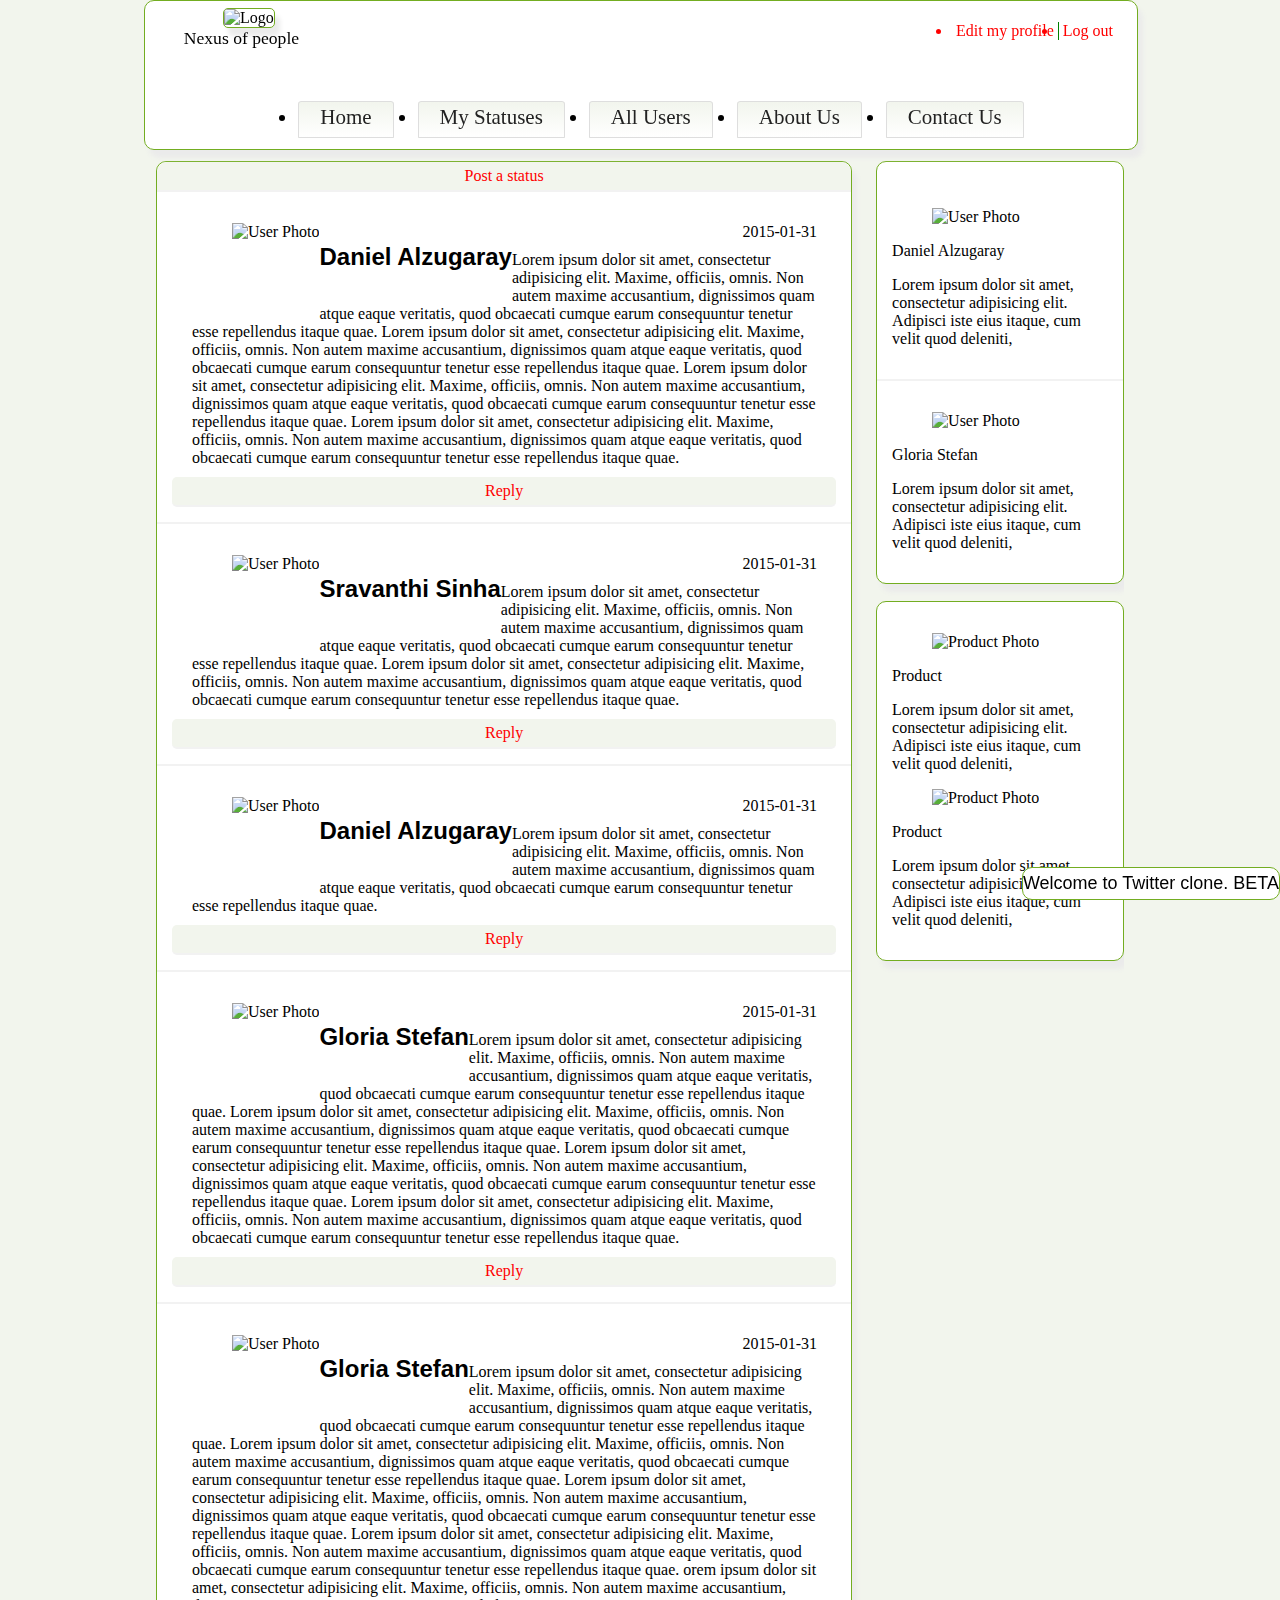
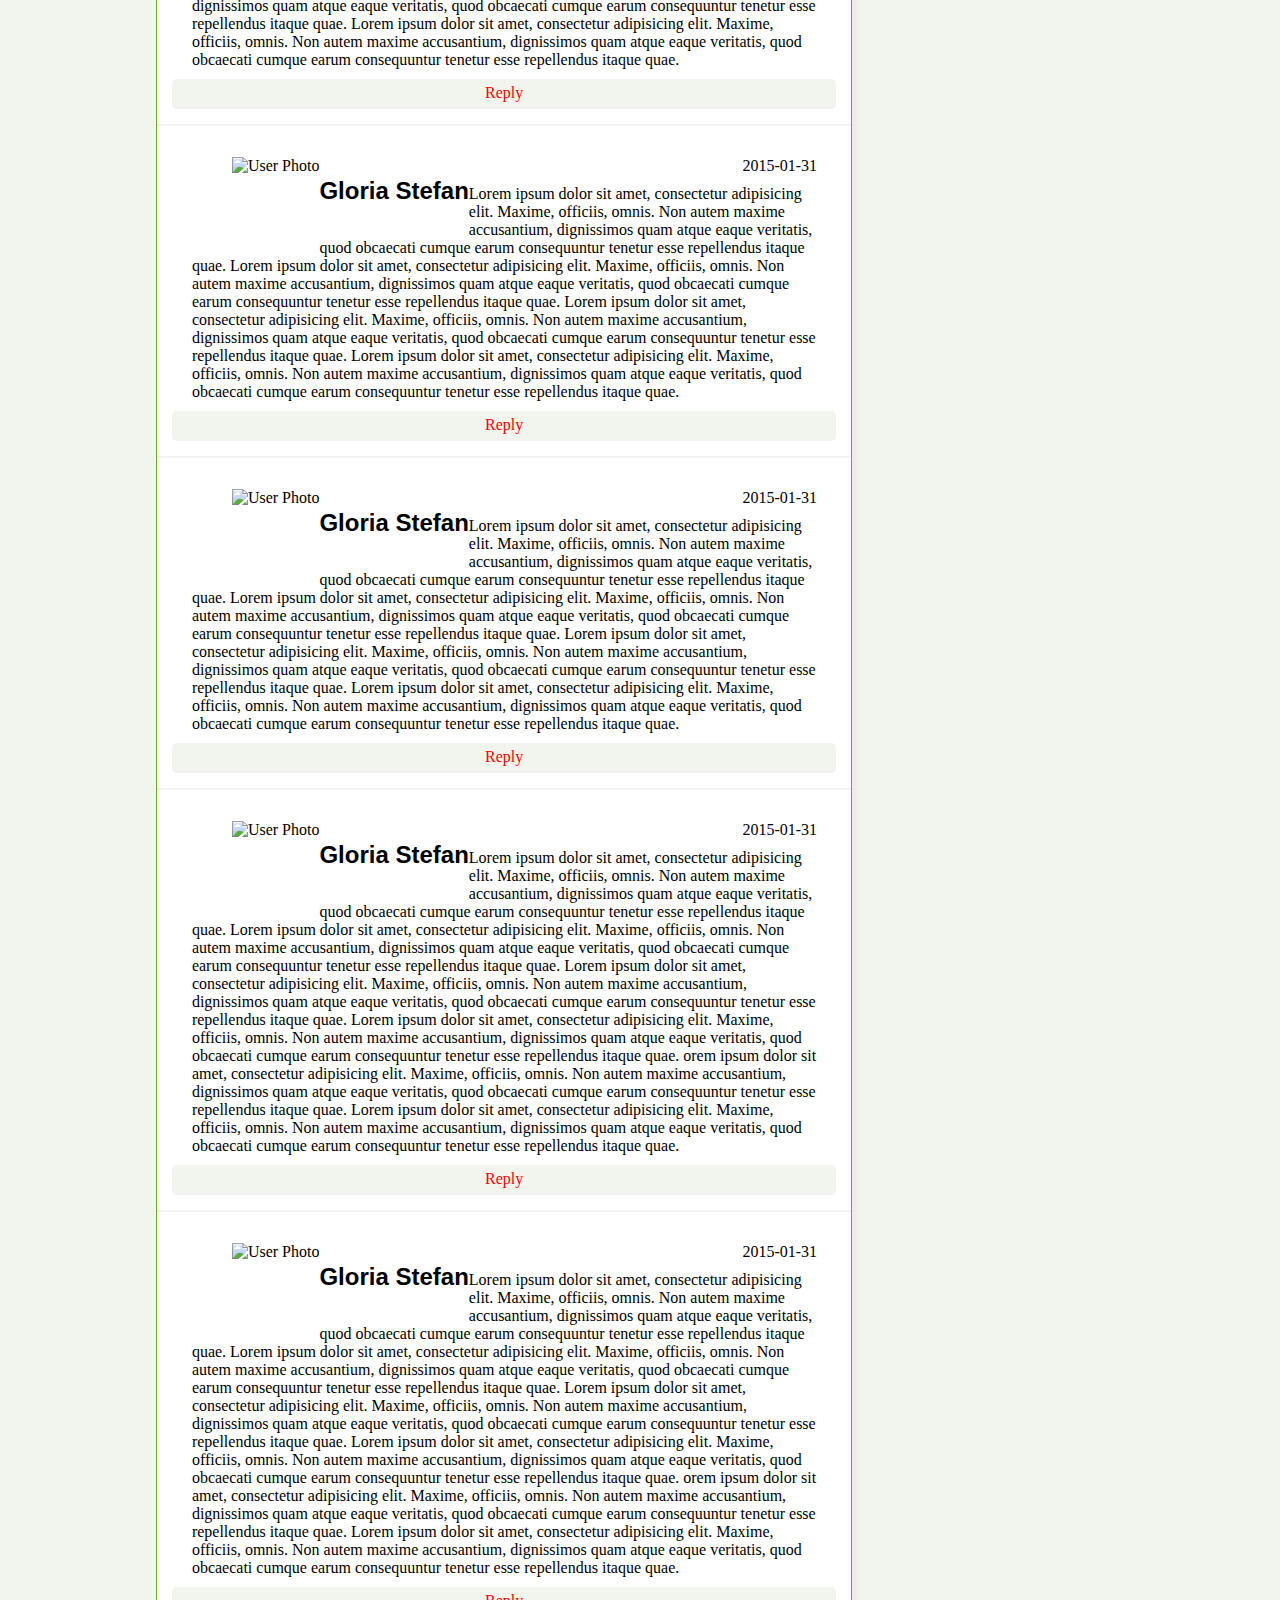
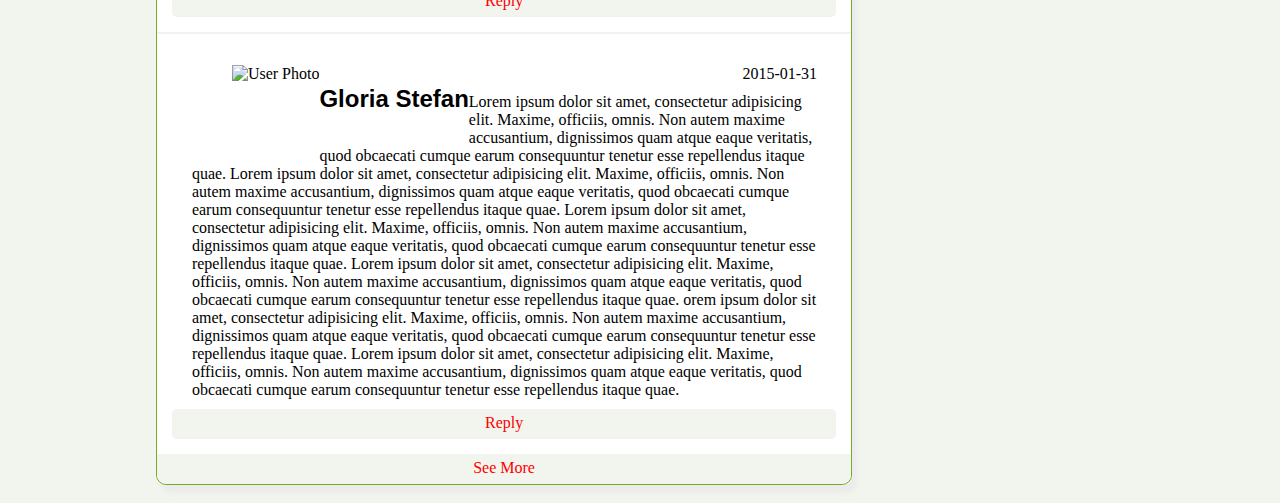
==== commit 279056ce: "Merge pull request #43 from SravanthiSinha/master" ====
--- a/index.html
+++ b/index.html
@@ -6,42 +6,52 @@
     <title>Dan and Sravanthi's Twitter Clone Adventure</title>
     <meta name="viewport" content="width=device-width, initial-scale=1.0">
     <!-- CSS style sheet -->
-    <link rel="stylesheet" href="reset.css">
-    <link rel="stylesheet" href="style.css">
-    <link rel="stylesheet" href="mediaqueryhigh.css">
-    <link rel="stylesheet" href="mediaquerymid.css">
-    <link rel="stylesheet" href="mediaquerylow.css">
+    <link rel="stylesheet" href="styles/reset.css">
+    <link rel="stylesheet" href="styles/style.css">
+    <link rel="stylesheet" href="styles/mediaqueryhigh.css">
+    <link rel="stylesheet" href="styles/mediaquerymid.css">
+    <link rel="stylesheet" href="styles/mediaquerylow.css">
     <!-- CSS style sheet -->
-
     <!-- Fav Icon -->
-    <link rel="shortcut icon" type="image/png" href="leaf_960_720.png">
+    <link rel="shortcut icon" type="image/png" href="images/leaf_960_720.png">
     <!-- Fav Icon -->
-    <script src="post_a_status.js"></script>
-    <script src="reply.js"></script>
-    <script src="toggle.js"></script>
+
+    <script src="scripts/post_a_status.js"></script>
+    <script src="scripts/reply.js"></script>
+    <script src="scripts/toggle.js"></script>
+    <script src="scripts/behaviour.js"></script>
+    <script src="scripts/sticky_smart_header.js"></script>
+    <script src="scripts/ajax.js"></script>
+    <script src="scripts/load_more.js"></script>
+
 </head>
 
 <body>
+
     <div class="container">
-        <header>
+        <header class="header" style="top:0px;">
             <div class="top-header">
                 <div class="logo-wrapper">
-                    <img class="logo" src="leaf_960_720.png" alt="Logo">
+                    <img class="logo" src="images/leaf_960_720.png" alt="Logo">
                     <div class="tagline">Nexus of people</div>
                 </div>
                 <div class="account">
-                    <ul>
+                    <ul class="">
                         <li><a href="#">Edit my profile</a></li>
                         <li><a href="#">Log out</a></li>
                     </ul>
                 </div>
             </div>
-            <nav>
+            <button id="nav-button" class="navButton2"></button>
+            <nav class="nav-hide">
+
                 <ul>
+
                     <li><a href="index.html" class="navButton">Home</a></li>
                     <li><a href="user.html" class="navButton">My Statuses</a></li>
                     <li><a href="users.html" class="navButton">All Users</a></li>
                     <li><a href="AboutUs.html" class="navButton">About Us</a></li>
+                    <li><a href="contactus.html" class="navButton">Contact Us</a></li>
                 </ul>
             </nav>
         </header>
@@ -62,14 +72,14 @@
                     </form>
                 </div>
                 <article class="status">
-                    <figure class="photo"><img src="icon-user.png" alt="User Photo"></figure>
+                    <figure class="photo"><img src="images/icon-user.png" alt="User Photo"></figure>
                     <h2 class="name">Daniel Alzugaray</h2>
                     <time class="date">2015-01-31</time>
                     <div class="description">
                         Lorem ipsum dolor sit amet, consectetur adipisicing elit. Maxime, officiis, omnis. Non autem maxime accusantium, dignissimos quam atque eaque veritatis, quod obcaecati cumque earum consequuntur tenetur esse repellendus itaque quae. Lorem ipsum dolor sit amet, consectetur adipisicing elit. Maxime, officiis, omnis. Non autem maxime accusantium, dignissimos quam atque eaque veritatis, quod obcaecati cumque earum consequuntur tenetur esse repellendus itaque quae. Lorem ipsum dolor sit amet, consectetur adipisicing elit. Maxime, officiis, omnis. Non autem maxime accusantium, dignissimos quam atque eaque veritatis, quod obcaecati cumque earum consequuntur tenetur esse repellendus itaque quae. Lorem ipsum dolor sit amet, consectetur adipisicing elit. Maxime, officiis, omnis. Non autem maxime accusantium, dignissimos quam atque eaque veritatis, quod obcaecati cumque earum consequuntur tenetur esse repellendus itaque quae.
                     </div>
                     <div class="reply">
-                        <a id="replyAll" class="replyAll" data-replyindex="1"> Reply</a>
+                        <a class="replyAll" data-replyindex="1"> Reply</a>
                         <form class="replyform" id="1">
                             <textarea class="replyarea" rows="4"></textarea>
                             <br>
@@ -82,14 +92,14 @@
                     </div>
                 </article>
                 <article class="status">
-                    <figure class="photo"><img src="icon-user.png" alt="User Photo"></figure>
+                    <figure class="photo"><img src="images/icon-user.png" alt="User Photo"></figure>
                     <h2 class="name">Sravanthi Sinha</h2>
                     <time class="date">2015-01-31</time>
                     <div class="description">
                         Lorem ipsum dolor sit amet, consectetur adipisicing elit. Maxime, officiis, omnis. Non autem maxime accusantium, dignissimos quam atque eaque veritatis, quod obcaecati cumque earum consequuntur tenetur esse repellendus itaque quae. Lorem ipsum dolor sit amet, consectetur adipisicing elit. Maxime, officiis, omnis. Non autem maxime accusantium, dignissimos quam atque eaque veritatis, quod obcaecati cumque earum consequuntur tenetur esse repellendus itaque quae.
                     </div>
                     <div class="reply">
-                        <a id="replyAll" class="replyAll" data-replyindex="2"> Reply</a>
+                        <a class="replyAll" data-replyindex="2"> Reply</a>
                         <form class="replyform" id="2">
                             <textarea class="replyarea" rows="4"></textarea>
                             <br>
@@ -102,14 +112,14 @@
                     </div>
                 </article>
                 <article class="status">
-                    <figure class="photo"><img src="icon-user.png" alt="User Photo"></figure>
+                    <figure class="photo"><img src="images/icon-user.png" alt="User Photo"></figure>
                     <h2 class="name">Daniel Alzugaray</h2>
                     <time class="date">2015-01-31</time>
                     <div class="description">
                         Lorem ipsum dolor sit amet, consectetur adipisicing elit. Maxime, officiis, omnis. Non autem maxime accusantium, dignissimos quam atque eaque veritatis, quod obcaecati cumque earum consequuntur tenetur esse repellendus itaque quae.
                     </div>
                     <div class="reply">
-                        <a id="replyAll" class="replyAll" data-replyindex="3"> Reply</a>
+                        <a class="replyAll" data-replyindex="3"> Reply</a>
                         <form class="replyform" id="3">
                             <textarea class="replyarea" rows="4"></textarea>
                             <br>
@@ -122,14 +132,14 @@
                     </div>
                 </article>
                 <article class="status">
-                    <figure class="photo"><img src="icon-user.png" alt="User Photo"></figure>
+                    <figure class="photo"><img src="images/icon-user.png" alt="User Photo"></figure>
                     <h2 class="name">Gloria Stefan</h2>
                     <time class="date">2015-01-31</time>
                     <div class="description">
                         Lorem ipsum dolor sit amet, consectetur adipisicing elit. Maxime, officiis, omnis. Non autem maxime accusantium, dignissimos quam atque eaque veritatis, quod obcaecati cumque earum consequuntur tenetur esse repellendus itaque quae. Lorem ipsum dolor sit amet, consectetur adipisicing elit. Maxime, officiis, omnis. Non autem maxime accusantium, dignissimos quam atque eaque veritatis, quod obcaecati cumque earum consequuntur tenetur esse repellendus itaque quae. Lorem ipsum dolor sit amet, consectetur adipisicing elit. Maxime, officiis, omnis. Non autem maxime accusantium, dignissimos quam atque eaque veritatis, quod obcaecati cumque earum consequuntur tenetur esse repellendus itaque quae. Lorem ipsum dolor sit amet, consectetur adipisicing elit. Maxime, officiis, omnis. Non autem maxime accusantium, dignissimos quam atque eaque veritatis, quod obcaecati cumque earum consequuntur tenetur esse repellendus itaque quae.
                     </div>
                     <div class="reply">
-                        <a id="replyAll" class="replyAll" data-replyindex="4"> Reply</a>
+                        <a class="replyAll" data-replyindex="4"> Reply</a>
                         <form class="replyform" id="4">
                             <textarea class="replyarea" rows="4"></textarea>
                             <br>
@@ -142,7 +152,7 @@
                     </div>
                 </article>
                 <article class="status">
-                    <figure class="photo"><img src="icon-user.png" alt="User Photo"></figure>
+                    <figure class="photo"><img src="images/icon-user.png" alt="User Photo"></figure>
                     <h2 class="name">Gloria Stefan</h2>
                     <time class="date">2015-01-31</time>
                     <div class="description">
@@ -161,11 +171,117 @@
                         </form>
                     </div>
                 </article>
+                <article class="status">
+                    <figure class="photo"><img src="images/icon-user.png" alt="User Photo"></figure>
+                    <h2 class="name">Gloria Stefan</h2>
+                    <time class="date">2015-01-31</time>
+                    <div class="description">
+                        Lorem ipsum dolor sit amet, consectetur adipisicing elit. Maxime, officiis, omnis. Non autem maxime accusantium, dignissimos quam atque eaque veritatis, quod obcaecati cumque earum consequuntur tenetur esse repellendus itaque quae. Lorem ipsum dolor sit amet, consectetur adipisicing elit. Maxime, officiis, omnis. Non autem maxime accusantium, dignissimos quam atque eaque veritatis, quod obcaecati cumque earum consequuntur tenetur esse repellendus itaque quae. Lorem ipsum dolor sit amet, consectetur adipisicing elit. Maxime, officiis, omnis. Non autem maxime accusantium, dignissimos quam atque eaque veritatis, quod obcaecati cumque earum consequuntur tenetur esse repellendus itaque quae. Lorem ipsum dolor sit amet, consectetur adipisicing elit. Maxime, officiis, omnis. Non autem maxime accusantium, dignissimos quam atque eaque veritatis, quod obcaecati cumque earum consequuntur tenetur esse repellendus itaque quae.
+                    </div>
+                    <div class="reply">
+                        <a class="replyAll" data-replyindex="6"> Reply</a>
+                        <form class="replyform" id="6">
+                            <textarea class="replyarea" rows="4"></textarea>
+                            <br>
+                            <div class="replycontrols">
+                                <input type="checkbox">
+                                <p class="replyocation">Include Location</p><span class="_space"></span>
+                                <input type="submit" value="Reply" class="replybutton" />
+                            </div>
+                        </form>
+                    </div>
+                </article>
+
+                <article class="status">
+                    <figure class="photo"><img src="images/icon-user.png" alt="User Photo"></figure>
+                    <h2 class="name">Gloria Stefan</h2>
+                    <time class="date">2015-01-31</time>
+                    <div class="description">
+                        Lorem ipsum dolor sit amet, consectetur adipisicing elit. Maxime, officiis, omnis. Non autem maxime accusantium, dignissimos quam atque eaque veritatis, quod obcaecati cumque earum consequuntur tenetur esse repellendus itaque quae. Lorem ipsum dolor sit amet, consectetur adipisicing elit. Maxime, officiis, omnis. Non autem maxime accusantium, dignissimos quam atque eaque veritatis, quod obcaecati cumque earum consequuntur tenetur esse repellendus itaque quae. Lorem ipsum dolor sit amet, consectetur adipisicing elit. Maxime, officiis, omnis. Non autem maxime accusantium, dignissimos quam atque eaque veritatis, quod obcaecati cumque earum consequuntur tenetur esse repellendus itaque quae. Lorem ipsum dolor sit amet, consectetur adipisicing elit. Maxime, officiis, omnis. Non autem maxime accusantium, dignissimos quam atque eaque veritatis, quod obcaecati cumque earum consequuntur tenetur esse repellendus itaque quae.
+                    </div>
+                    <div class="reply">
+                        <a class="replyAll" data-replyindex="7"> Reply</a>
+                        <form class="replyform" id="7">
+                            <textarea class="replyarea" rows="4"></textarea>
+                            <br>
+                            <div class="replycontrols">
+                                <input type="checkbox">
+                                <p class="replyocation">Include Location</p><span class="_space"></span>
+                                <input type="submit" value="Reply" class="replybutton" />
+                            </div>
+                        </form>
+                    </div>
+                </article>
+                <article class="status">
+                    <figure class="photo"><img src="images/icon-user.png" alt="User Photo"></figure>
+                    <h2 class="name">Gloria Stefan</h2>
+                    <time class="date">2015-01-31</time>
+                    <div class="description">
+                        Lorem ipsum dolor sit amet, consectetur adipisicing elit. Maxime, officiis, omnis. Non autem maxime accusantium, dignissimos quam atque eaque veritatis, quod obcaecati cumque earum consequuntur tenetur esse repellendus itaque quae. Lorem ipsum dolor sit amet, consectetur adipisicing elit. Maxime, officiis, omnis. Non autem maxime accusantium, dignissimos quam atque eaque veritatis, quod obcaecati cumque earum consequuntur tenetur esse repellendus itaque quae. Lorem ipsum dolor sit amet, consectetur adipisicing elit. Maxime, officiis, omnis. Non autem maxime accusantium, dignissimos quam atque eaque veritatis, quod obcaecati cumque earum consequuntur tenetur esse repellendus itaque quae. Lorem ipsum dolor sit amet, consectetur adipisicing elit. Maxime, officiis, omnis. Non autem maxime accusantium, dignissimos quam atque eaque veritatis, quod obcaecati cumque earum consequuntur tenetur esse repellendus itaque quae. orem ipsum dolor sit amet, consectetur adipisicing elit. Maxime, officiis, omnis. Non autem maxime accusantium, dignissimos quam atque eaque veritatis, quod obcaecati cumque earum consequuntur tenetur esse repellendus itaque quae. Lorem ipsum dolor sit amet, consectetur adipisicing elit. Maxime, officiis, omnis. Non autem maxime accusantium, dignissimos quam atque eaque veritatis, quod obcaecati cumque earum consequuntur tenetur esse repellendus itaque quae.
+                    </div>
+                    <div class="reply">
+                        <a class="replyAll" data-replyindex="8"> Reply</a>
+                        <form class="replyform" id="8">
+                            <textarea class="replyarea" rows="4"></textarea>
+                            <br>
+                            <div class="replycontrols">
+                                <input type="checkbox">
+                                <p class="replyocation">Include Location</p><span class="_space"></span>
+                                <input type="submit" value="Reply" class="replybutton" />
+                            </div>
+                        </form>
+                    </div>
+                </article>
+                <article class="status">
+                    <figure class="photo"><img src="images/icon-user.png" alt="User Photo"></figure>
+                    <h2 class="name">Gloria Stefan</h2>
+                    <time class="date">2015-01-31</time>
+                    <div class="description">
+                        Lorem ipsum dolor sit amet, consectetur adipisicing elit. Maxime, officiis, omnis. Non autem maxime accusantium, dignissimos quam atque eaque veritatis, quod obcaecati cumque earum consequuntur tenetur esse repellendus itaque quae. Lorem ipsum dolor sit amet, consectetur adipisicing elit. Maxime, officiis, omnis. Non autem maxime accusantium, dignissimos quam atque eaque veritatis, quod obcaecati cumque earum consequuntur tenetur esse repellendus itaque quae. Lorem ipsum dolor sit amet, consectetur adipisicing elit. Maxime, officiis, omnis. Non autem maxime accusantium, dignissimos quam atque eaque veritatis, quod obcaecati cumque earum consequuntur tenetur esse repellendus itaque quae. Lorem ipsum dolor sit amet, consectetur adipisicing elit. Maxime, officiis, omnis. Non autem maxime accusantium, dignissimos quam atque eaque veritatis, quod obcaecati cumque earum consequuntur tenetur esse repellendus itaque quae. orem ipsum dolor sit amet, consectetur adipisicing elit. Maxime, officiis, omnis. Non autem maxime accusantium, dignissimos quam atque eaque veritatis, quod obcaecati cumque earum consequuntur tenetur esse repellendus itaque quae. Lorem ipsum dolor sit amet, consectetur adipisicing elit. Maxime, officiis, omnis. Non autem maxime accusantium, dignissimos quam atque eaque veritatis, quod obcaecati cumque earum consequuntur tenetur esse repellendus itaque quae.
+                    </div>
+                    <div class="reply">
+                        <a class="replyAll" data-replyindex="9"> Reply</a>
+                        <form class="replyform" id="9">
+                            <textarea class="replyarea" rows="4"></textarea>
+                            <br>
+                            <div class="replycontrols">
+                                <input type="checkbox">
+                                <p class="replyocation">Include Location</p><span class="_space"></span>
+                                <input type="submit" value="Reply" class="replybutton" />
+                            </div>
+                        </form>
+                    </div>
+                </article>
+                <article class="status">
+                    <figure class="photo"><img src="images/icon-user.png" alt="User Photo"></figure>
+                    <h2 class="name">Gloria Stefan</h2>
+                    <time class="date">2015-01-31</time>
+                    <div class="description">
+                        Lorem ipsum dolor sit amet, consectetur adipisicing elit. Maxime, officiis, omnis. Non autem maxime accusantium, dignissimos quam atque eaque veritatis, quod obcaecati cumque earum consequuntur tenetur esse repellendus itaque quae. Lorem ipsum dolor sit amet, consectetur adipisicing elit. Maxime, officiis, omnis. Non autem maxime accusantium, dignissimos quam atque eaque veritatis, quod obcaecati cumque earum consequuntur tenetur esse repellendus itaque quae. Lorem ipsum dolor sit amet, consectetur adipisicing elit. Maxime, officiis, omnis. Non autem maxime accusantium, dignissimos quam atque eaque veritatis, quod obcaecati cumque earum consequuntur tenetur esse repellendus itaque quae. Lorem ipsum dolor sit amet, consectetur adipisicing elit. Maxime, officiis, omnis. Non autem maxime accusantium, dignissimos quam atque eaque veritatis, quod obcaecati cumque earum consequuntur tenetur esse repellendus itaque quae. orem ipsum dolor sit amet, consectetur adipisicing elit. Maxime, officiis, omnis. Non autem maxime accusantium, dignissimos quam atque eaque veritatis, quod obcaecati cumque earum consequuntur tenetur esse repellendus itaque quae. Lorem ipsum dolor sit amet, consectetur adipisicing elit. Maxime, officiis, omnis. Non autem maxime accusantium, dignissimos quam atque eaque veritatis, quod obcaecati cumque earum consequuntur tenetur esse repellendus itaque quae.
+                    </div>
+                    <div class="reply">
+                        <a class="replyAll" data-replyindex="10"> Reply</a>
+                        <form class="replyform" id="10">
+                            <textarea class="replyarea" rows="4"></textarea>
+                            <br>
+                            <div class="replycontrols">
+                                <input type="checkbox">
+                                <p class="replyocation">Include Location</p><span class="_space"></span>
+                                <input type="submit" value="Reply" class="replybutton" />
+                            </div>
+                        </form>
+                    </div>
+                </article>
+
+                <div class="showmore" id="showmore">
+                    <a id="showmoreButton">See More</a>
+                </div>
+                <div id="morestatuses"></div>
             </div>
             <aside>
                 <div class="users">
                     <div class="user">
-                        <figure class="photo"><img src="icon-user.png" alt="User Photo"></figure>
+                        <figure class="photo"><img src="images/icon-user.png" alt="User Photo"></figure>
                         <div class="name">
                             <p>Daniel Alzugaray</p>
                         </div>
@@ -174,7 +290,7 @@
                         </div>
                     </div>
                     <div class="user">
-                        <figure class="photo"><img src="icon-user.png" alt="User Photo"></figure>
+                        <figure class="photo"><img src="images/icon-user.png" alt="User Photo"></figure>
                         <div class="name">
                             <p>Gloria Stefan</p>
                         </div>
@@ -185,7 +301,7 @@
                 </div>
                 <div class="ads">
                     <div class="ad">
-                        <figure class="photo"><img src="icon-user.png" alt="Product Photo"></figure>
+                        <figure class="photo"><img src="images/icon-user.png" alt="Product Photo"></figure>
                         <div class="name">
                             <p>Product</p>
                         </div>
@@ -194,7 +310,7 @@
                         </div>
                     </div>
                     <div class="ad">
-                        <figure class="photo"><img src="icon-user.png" alt="Product Photo"></figure>
+                        <figure class="photo"><img src="images/icon-user.png" alt="Product Photo"></figure>
                         <div class="name">
                             <p>Product</p>
                         </div>
--- a/styles/style.css
+++ b/styles/style.css
@@ -0,0 +1,340 @@
+a {
+    color: red;
+}
+
+body {
+    background-color: #F2F5ED;
+}
+
+.container {
+    margin: auto;
+    flex-direction: column;
+    padding-top: 15px;
+    padding-bottom: 10px;
+}
+
+header {
+    border-radius: 10px;
+    border: 1px solid #73AD21;
+    background-color: #FFFFFF;
+    box-shadow: 5px 8px 5px #EBEBEB;
+}
+
+.logo {
+    height: 30px;
+    border-radius: 5px;
+    border: 1px solid #73AD21;
+    background-color: #FFFFFF;
+    box-shadow: 5px 8px 5px #EBEBEB;
+    margin-left: 3em;
+    margin-top: 0.1em;
+}
+
+.tagline {
+    font-size: 1.1em;
+    margin-left: 0.5em;
+}
+
+.tag .account {
+    padding: 2px 20px;
+}
+
+.account ul {
+    color: red;
+    display: flex;
+    justify-content: flex-end;
+}
+
+
+/*| character separating the list items at the top right*/
+
+.account li {
+    padding-right: 4px;
+    padding-left: 4px;
+}
+
+.account li + li {
+    border-left: 1px solid green;
+}
+
+
+/* links do not appear as underlined when not hovered
+2 full seconds to change font color and background color
+*/
+
+.account a {
+    text-decoration: none;
+    background-color: white;
+    color: red;
+    transition-property: color background-color;
+    transition-duration: 2s;
+    transition-timing-function: ease;
+    -webkit-transition-property: color background-color;
+    -webkit-transition-duration: 2s;
+    -webkit-transition-timing-function: ease;
+}
+
+
+/* on hover  changing the font color of  links and link's background to a very different color
+ 2 full seconds to change font color and background color
+*/
+
+.account a:hover {
+    background-color: #73AD21;
+    text-decoration: underline;
+    color: black;
+    transition-property: color background-color;
+    transition-duration: 2s;
+    transition-timing-function: ease;
+    -webkit-transition-property: color background-color;
+    -webkit-transition-duration: 2s;
+    -webkit-transition-timing-function: ease;
+}
+
+nav {
+    text-align: center;
+    font-size: 20px;
+}
+
+nav li a {
+    text-decoration: none;
+    color: black;
+}
+
+article .photo img,
+.usersection .photo .img,
+.octopus.photo .img {
+    height: 100px;
+    float: left;
+    padding-left: 20px;
+}
+
+article,
+.user,
+.usersection,
+.octopus,
+.contactmap,
+.ads {
+    clear: left;
+    padding: 15px;
+    min-height: 110px;
+}
+
+article + article,
+.user + .user,
+.usersection + .usersection,
+.octopus + .octopus,
+.contact+.contact,
+.ads + .ads {
+    border-top: 2px solid #F2F2F2;
+}
+
+.usersection {
+    padding: 0px;
+}
+
+.description {
+    padding: 10px 20px;
+    clear: right;
+}
+
+.statuses,
+.usersection,
+.octopussection,
+.poststatus,
+.contactsection {
+    width: 70%;
+    border: 1px solid #73AD21;
+}
+
+
+/*a small box to welcome  users, and advise them that the application is in beta. */
+
+.bottom-right {
+    font-size: 18px;
+    font-family: Arial;
+    border: 1px solid #73AD21;
+    padding: 5px 0px;
+    border-radius: 10px;
+    background-color: #FFFFFF;
+}
+
+.status .name,
+.octopous .name {
+    font-weight: bold;
+    font-family: arial;
+    float: left;
+}
+
+.date {
+    float: right;
+    margin-right: 1.2em;
+}
+
+h2 {
+    font-weight: bold;
+    font-family: arial;
+}
+
+aside .photo img {
+    height: 50px;
+}
+
+.statuses,
+aside .users,
+aside .ads,
+.usersection,
+.octopussection,
+.contactsection,
+.poststatus {
+    margin-top: 1.1em;
+    border-radius: 10px;
+    background-color: #FFFFFF;
+    box-shadow: 5px 8px 5px #EBEBEB;
+    border: 1px solid #73AD21;
+}
+
+.users {
+    padding-top: 15px;
+}
+
+.usersection,
+.octopussection,
+.contactsection {
+    width: 99%;
+}
+
+.octopus,
+.contact {
+    min-height: 200px;
+}
+
+.octopus .description,
+.octopus h2,
+.contact h2 {
+    padding: 10px 50px;
+}
+
+.octopussection h1,
+.contactsection h1 {
+    font-size: 40px;
+    padding: 50px;
+    font-family: fantasy;
+    font-weight: 200;
+    display: flex;
+    justify-content: center;
+}
+
+
+/*Nav Link Buttons*/
+
+.navButton {
+    background: linear-gradient(#F2F5ED, #FFFFFF);
+    color: #222222;
+    text-decoration: none;
+    cursor: pointer;
+    transition: background-color 2s, color 2s;
+    border-bottom: #73AD21 solid 0px;
+    background-position: 0 100%;
+    -webkit-transition-property: color background-color;
+    -webkit-transition-duration: 2s;
+    -webkit-transition-timing-function: ease;
+}
+
+.navButton:hover {
+    border-bottom: #73AD21 solid 3px;
+    background: linear-gradient(#FFFFFF, #F2F5ED);
+    color: #73AD21;
+    background-position: 0 -100%;
+    -webkit-transition-property: color background-color;
+    -webkit-transition-duration: 2s;
+    -webkit-transition-timing-function: ease;
+}
+
+.navButton:active {
+    border-bottom: red solid 3px;
+    background-color: #FFFFFF;
+    color: #73AD21;
+    -webkit-transition-property: color background-color;
+    -webkit-transition-duration: 2s;
+    -webkit-transition-timing-function: ease;
+}
+
+.post,
+.reply,
+.showmore {
+    display: flex;
+    justify-content: center;
+    flex-direction: column;
+    background-color: #F2F5ED;
+    padding: 5px;
+    border-radius: 10px 10px 0px 0px;
+    border-bottom: 2px solid #F2F2F2;
+    box-sizing: border-box;
+    resize: none;
+}
+
+.post a,
+.reply a,
+.showmore a {
+    align-self: center;
+}
+
+.showmore {
+    border-radius: 0px 0px 10px 10px;
+}
+
+.postform,
+.replyform {
+    display: none;
+    flex-direction: column;
+    box-sizing: border-box;
+    justify-content: center;
+    width: 100%;
+}
+
+.postcontrols,
+.replycontrols {
+    display: flex;
+    flex-direction: row;
+    justify-content: center;
+    margin-bottom: 0.5em;
+}
+
+.postarea,
+.replyarea {
+    box-sizing: border-box;
+    resize: none;
+    width: 98%;
+    border-radius: 2px;
+    border-color: #F2F5ED;
+    align-self: center;
+}
+
+.reply {
+    border-radius: 5px;
+    clear: left;
+}
+
+._space {
+    width: 10%;
+}
+
+.postbutton,
+.replybutton {
+    font-size: 25px;
+}
+
+.postlocation,
+replylocation {
+    font-size: 16px;
+}
+
+.poststatus {
+    margin: 1em auto;
+    font-size: 18px;
+    font-family: Arial;
+}
+
+
+/*End*/--- a/styles/mediaqueryhigh.css
+++ b/styles/mediaqueryhigh.css
@@ -0,0 +1,80 @@
+@media screen and (min-width:992px) {
+    .bottom-right {
+        position: fixed;
+        bottom: 0;
+        right: 0;
+    }
+    /* 992px fixed-width website*/
+    .container {
+        width: 992px;
+    }
+    .logo-wrapper {
+        padding: 5px 30px;
+    }
+    .account {
+        padding: 5px 20px;
+    }
+    .navButton {
+        padding: 3px 21px;
+        border: 1px solid #dedede;
+        border-top-left-radius: 3px;
+        border-top-right-radius: 3px;
+        padding-bottom: 8px !important;
+        font-size: 21px;
+    }
+    nav {
+        height: 50px;
+    }
+    nav ul li {
+        margin: 0.3em 0.6em;
+    }
+    nav ul {
+        display: flex;
+        justify-content: center;
+        border-left-color: 1px solid #f2f2f2;
+    }
+    .navButton2 {
+        visibility: hidden;
+    }
+    aside {
+        padding: 0px 0 30px;
+        width: 25%;
+        overflow: auto;
+    }
+    main {
+        display: flex;
+        flex-direction: row;
+        justify-content: space-around;
+        padding-top: 120px;
+    }
+    .top-header {
+        display: flex;
+        flex-direction: row;
+        justify-content: space-between;
+    }
+    .header {
+        width: 992px;
+        position: fixed;
+        z-index: 1000;
+        top: 0;
+    }
+    .header {
+        -webkit-transition-duration: .5s;
+        transition-duration: .5s;
+        -webkit-transition-timing-function: cubic-bezier( 0.215, 0.610, 0.355, 1.000);
+        transition-timing-function: cubic-bezier( 0.215, 0.610, 0.355, 1.000);
+        -webkit-transition-property: -webkit-transform;
+        transition-property: transform;
+    }
+    .header--hidden {
+        -webkit-transform: translateY( -100%);
+        -ms-transform: translateY( -100%);
+        transform: translateY( -100%);
+    }
+    .header--narrow {
+        height: 5em;
+    }
+}
+
+
+/*media queries */--- a/styles/mediaquerylow.css
+++ b/styles/mediaquerylow.css
@@ -0,0 +1,92 @@
+/*media queries  for width<768px*/
+
+@media screen and (max-width:768px) {
+    /*All of them must be fluid (take as much as they can of the screen's width), with 15px of margins to the left and right of (at least) the text, for the user's reading comfort.*/
+    .container {
+        margin: 0px 15px;
+    }
+    .statuses,
+    .usersection,
+    .post,
+    .poststatus {
+        width: 100%;
+    }
+    /*under them should be the block(s) that used to be at the right of your screen, in the aside;*/
+    aside {
+        width: 100%;
+    }
+    /*the logo should be above the two menus, which should be one above the other;*/
+    .account {
+        padding: 5px 20px;
+    }
+    .navButton {
+        border: 1px solid #dedede;
+        border-top-left-radius: 1px;
+        border-top-right-radius: 1px;
+        padding-bottom: 2px !important;
+        font-size: 21px;
+        height: 20px;
+        display: block;
+    }
+    .navButton2 {
+        border: 1px solid #F2F5ED;
+        border-radius: 3px;
+        padding-bottom: 2px !important;
+        display: flex;
+        margin-right: 2em;
+        margin-bottom: 0.5em;
+        background: transparent;
+        border-bottom: 10px double #73AD21;
+        border-top: 5px solid #73AD21;
+        height: 7px;
+        width: 35px;
+        align-self: flex-end;
+    }
+    header {
+        display: flex;
+        flex-direction: column;
+        justify-content: center;
+    }
+    .nav-show {
+        display: block;
+        border-left-color: 2px solid #f2f2f2;
+        -webkit-transition-property: display;
+        -webkit-transition-duration: 10s;
+        -webkit-transition-timing-function: ease;
+    }
+    .nav-hide {
+        display: none;
+        -webkit-transition-property: display;
+        -webkit-transition-duration: 2s;
+        -webkit-transition-timing-function: ease;
+    }
+    nav ul li {
+        margin: 0.5em 0.6em;
+    }
+    nav ul {
+        border-left-color: 2px solid #f2f2f2;
+    }
+    h2 {
+        word-wrap: break-word;
+    }
+    .status time {
+        margin-right: 0.2em;
+        font-size: 12px;
+    }
+    .status .name {
+        font-size: 12px;
+    }
+    main {
+        display: flex;
+        flex-direction: column;
+        justify-content: space-around;
+    }
+    .bottom-right {
+        padding: 15px;
+    }
+    .top-header {
+        display: flex;
+        flex-direction: row;
+        justify-content: space-between;
+    }
+}